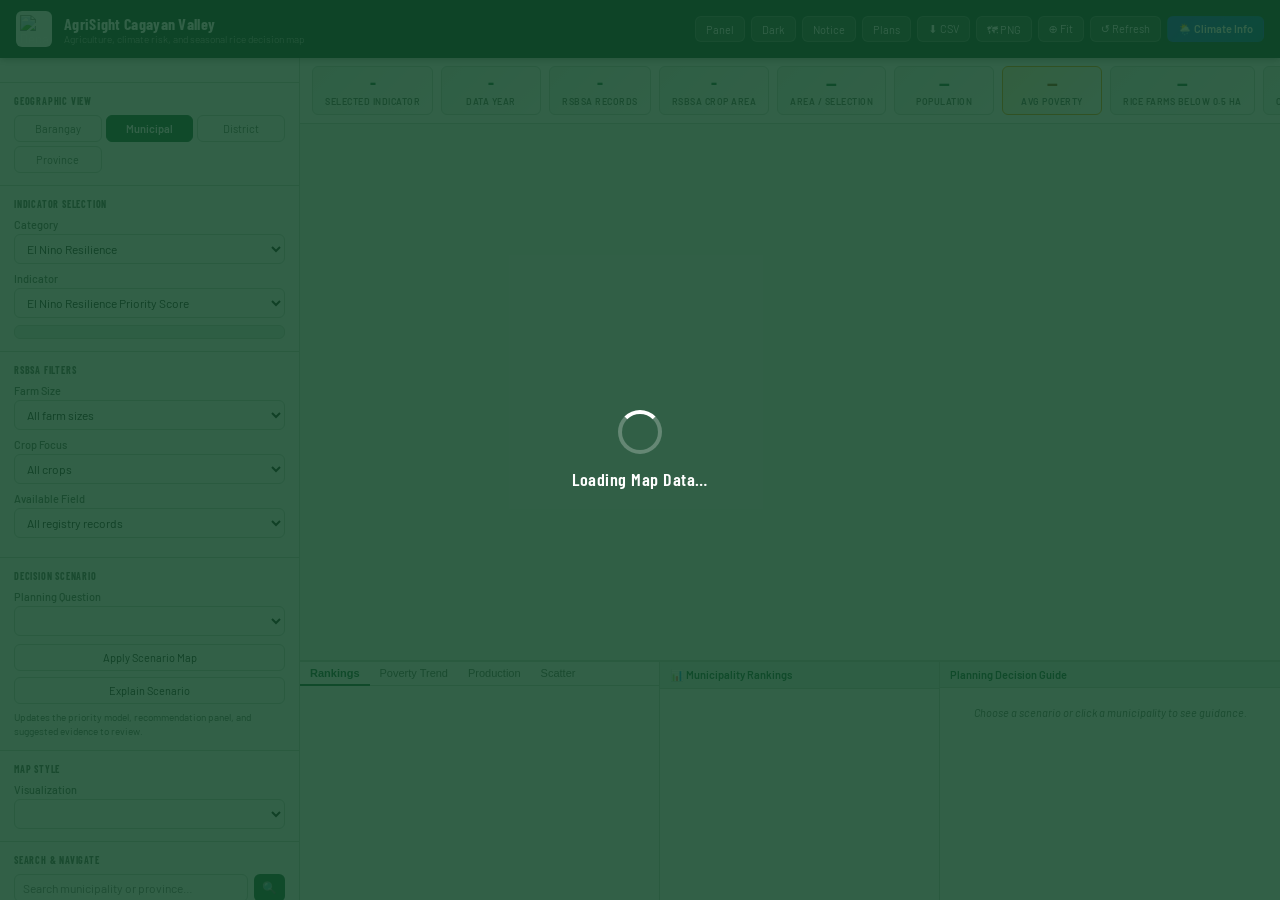
==== index.html @ 7c56e07f "More Intelligent Analysis with Explanation" ====
<!DOCTYPE html>
<html lang="en">
<head>
  <meta charset="UTF-8">
  <meta name="viewport" content="width=device-width, initial-scale=1.0">
  <title>AgriSight Cagayan Valley</title>

  <!-- Leaflet CSS -->
  <link rel="stylesheet" href="https://unpkg.com/leaflet@1.9.4/dist/leaflet.css" />

  <!-- MarkerCluster CSS -->
  <link rel="stylesheet" href="https://unpkg.com/leaflet.markercluster@1.5.3/dist/MarkerCluster.css" />
  <link rel="stylesheet" href="https://unpkg.com/leaflet.markercluster@1.5.3/dist/MarkerCluster.Default.css" />

  <!-- App Styles -->
  <link rel="stylesheet" href="css/styles.css?v=20260527-elnino-resilience" />
</head>
<body>

<!-- Loading Overlay -->
<div id="loading-overlay">
  <div class="loading-spinner"></div>
  <div class="loading-text">Loading Map Data…</div>
</div>

<!-- Announcement Splash -->
<div id="announcement-splash" class="announcement-splash" role="dialog" aria-modal="true" aria-labelledby="announcement-title" aria-describedby="announcement-copy">
  <div class="announcement-dialog">
    <button class="announcement-close" id="announcement-close" type="button" aria-label="Close announcement">&times;</button>
    <div class="announcement-brand">
      <img src="assets/logo.png" alt="Department of Agriculture logo">
      <div>
        <div class="announcement-brand-name">AgriSight Cagayan Valley</div>
        <div class="announcement-brand-sub">Agriculture, climate risk, and seasonal rice decision map</div>
      </div>
    </div>
    <div class="announcement-kicker">Decision Guide</div>
    <h2 id="announcement-title">Start with the planning question</h2>
    <p id="announcement-copy">
      Choose a planning scenario, inspect the priority areas, then validate the recommended interventions with local field data before final decisions.
    </p>
    <div class="announcement-points">
      <span>Use the Decision Scenario control to focus the map on El Nino resilience packages, rice, corn, nutrition, or climate-sensitive planning.</span>
      <span>Click a municipality to review its planning profile, evidence, and recommended next actions.</span>
      <span>Use facility and climate layers as validation context before exporting results.</span>
    </div>
    <div class="announcement-actions">
      <button class="btn-primary" id="announcement-confirm" type="button">Got it</button>
    </div>
  </div>
</div>

<!-- Main App Shell -->
<div id="app-shell">

  <!-- ================================================================
       HEADER
       ================================================================ -->
  <header id="header">
    <div class="header-logo">
      <img src="assets/logo.png" alt="Department of Agriculture logo">
    </div>
    <div class="header-titles">
      <div class="header-title">AgriSight Cagayan Valley</div>
      <div class="header-subtitle">Agriculture, climate risk, and seasonal rice decision map</div>
    </div>
    <div class="header-actions">
      <button class="header-btn" id="sidebar-header-toggle" title="Show or hide the left panel">Panel</button>
      <button class="header-btn" id="theme-toggle" title="Switch dark or light mode">Dark</button>
      <button class="header-btn" id="announcement-open" title="View app announcement">Notice</button>
      <a class="header-btn" href="plans.html" title="Open plans and projects dashboard">Plans</a>
      <button class="header-btn" id="export-csv" title="Export current data as CSV">⬇ CSV</button>
      <button class="header-btn" id="export-png" title="Export map as PNG">🗺 PNG</button>
      <button class="header-btn" id="fit-btn" title="Fit map to region">⊕ Fit</button>
      <button class="header-btn" id="refresh-defaults" title="Return controls, filters, styles, and layers to defaults">↺ Refresh</button>
      <button class="header-btn climate-toggle-btn" id="btn-climate-panel" title="Toggle Climate Information Panel">🌦️ Climate Info</button>
    </div>
  </header>

  <div id="mobile-panel-backdrop" hidden></div>

  <!-- ================================================================
       SIDEBAR
       ================================================================ -->
  <aside id="sidebar">
    <button id="sidebar-toggle" title="Toggle sidebar">◀</button>

    <!-- Data Notice -->
    <div class="sidebar-section">
      <div id="data-notice"></div>
    </div>

    <!-- Geographic View -->
    <div class="sidebar-section">
      <div class="section-label">Geographic View</div>
      <div class="view-buttons">
        <button class="view-btn" data-view="barangay">Barangay</button>
        <button class="view-btn active" data-view="municipality">Municipal</button>
        <button class="view-btn" data-view="district">District</button>
        <button class="view-btn" data-view="province">Province</button>
      </div>
    </div>

    <!-- Indicator Selection -->
    <div class="sidebar-section">
      <div class="section-label">Indicator Selection</div>
      <label for="category-select">Category</label>
      <select id="category-select"></select>
      <label for="indicator-select">Indicator</label>
      <select id="indicator-select"></select>
      <div id="indicator-meta" class="indicator-meta"></div>
      <div id="indicator-data-note" class="indicator-data-note"></div>
    </div>

    <!-- RSBSA Filters -->
    <div class="sidebar-section">
      <div class="section-label">RSBSA Filters</div>
      <label for="rsba-farm-size-filter">Farm Size</label>
      <select id="rsba-farm-size-filter">
        <option value="all">All farm sizes</option>
        <option value="lt_0_5">Below 0.5 ha average</option>
        <option value="0_5_1">0.5 to 1 ha average</option>
        <option value="1_2">1 to 2 ha average</option>
        <option value="gt_2">Above 2 ha average</option>
      </select>
      <label for="rsba-crop-filter">Crop Focus</label>
      <select id="rsba-crop-filter">
        <option value="all">All crops</option>
        <option value="rice">Rice/Palay records</option>
        <option value="corn">Corn records</option>
        <option value="hvc">High-value crop records</option>
      </select>
      <label for="rsba-attribute-filter">Available Field</label>
      <select id="rsba-attribute-filter">
        <option value="all">All registry records</option>
        <option value="farmer">Farmers</option>
        <option value="farmworker">Farmworkers</option>
        <option value="fisherfolk">Fisherfolk</option>
        <option value="female">Female records</option>
        <option value="youth">Youth records</option>
        <option value="4ps">4Ps records</option>
        <option value="ip">IP records</option>
        <option value="pwd">PWD records</option>
        <option value="fca">FCA members</option>
        <option value="imc">With IMC</option>
      </select>
      <div id="rsba-filter-note" class="scenario-help"></div>
    </div>

    <!-- Decision Scenario -->
    <div class="sidebar-section">
      <div class="section-label">Decision Scenario</div>
      <label for="scenario-select">Planning Question</label>
      <select id="scenario-select"></select>
      <button class="btn-secondary scenario-apply" id="apply-scenario" type="button">Apply Scenario Map</button>
      <button class="btn-secondary scenario-explain-btn" id="scenario-explain-toggle" type="button">Explain Scenario</button>
      <div class="scenario-help">Updates the priority model, recommendation panel, and suggested evidence to review.</div>
    </div>

    <!-- Visualization Style -->
    <div class="sidebar-section">
      <div class="section-label">Map Style</div>
      <label for="viz-select">Visualization</label>
      <select id="viz-select"></select>

      <!-- Bivariate / Ratio controls (shown conditionally) -->
      <div id="bivariate-controls">
        <label for="compare-a">Indicator A</label>
        <select id="compare-a"></select>
        <label for="compare-b">Indicator B</label>
        <select id="compare-b"></select>
      </div>

      <!-- Ranked controls (shown conditionally) -->
      <div id="ranked-controls">
        <label>Show</label>
        <select id="ranked-dir">
          <option value="top">Top</option>
          <option value="bottom">Bottom</option>
        </select>
        <select id="ranked-n">
          <option value="5">5</option>
          <option value="10" selected>10</option>
          <option value="20">20</option>
        </select>
      </div>

      <!-- Priority model controls (shown conditionally) -->
      <div id="priority-controls">
        <label for="priority-model">Priority Model</label>
        <select id="priority-model"></select>
      </div>
    </div>

    <!-- Search -->
    <div class="sidebar-section">
      <div class="section-label">Search &amp; Navigate</div>
      <div class="search-row">
        <input type="text" id="search-input" placeholder="Search municipality or province…" />
        <button class="icon-btn" title="Search">🔍</button>
      </div>
    </div>

    <!-- Layers & Facilities -->
    <div class="sidebar-section">
      <div class="section-label">Map Layers</div>
      <div id="facility-layer-panel"></div>
    </div>

    <!-- Basemaps -->
    <div class="sidebar-section">
      <div class="section-label">Basemap</div>
      <div id="basemap-selector" class="basemap-grid"></div>
    </div>

    <!-- Tools -->
    <div class="sidebar-section">
      <div class="section-label">Data Tools</div>
      <div class="btn-row">
        <button class="btn-secondary" id="download-mismatch" title="Download join mismatch report">⬇ Mismatch Report</button>
        <button class="btn-secondary" id="export-csv-sidebar" title="Export data CSV">⬇ Export CSV</button>
      </div>
    </div>

  </aside><!-- /sidebar -->

  <div id="scenario-explainer" class="scenario-explainer" aria-hidden="true">
    <div class="scenario-explainer-backdrop" id="scenario-explainer-backdrop"></div>
    <section class="scenario-explainer-card" role="dialog" aria-modal="true" aria-labelledby="scenario-explainer-title">
      <div class="scenario-explainer-head">
        <div>
          <div class="scenario-explainer-kicker">Decision Scenario Method</div>
          <h2 id="scenario-explainer-title">Scenario explanation</h2>
        </div>
        <button class="scenario-explainer-close" id="scenario-explainer-close" type="button" aria-label="Close scenario explanation">&times;</button>
      </div>
      <div id="scenario-explainer-body" class="scenario-explainer-body"></div>
    </section>
  </div>

  <!-- ================================================================
       MAIN CONTENT
       ================================================================ -->
  <main id="main-content">

    <!-- Stats Bar -->
    <div id="stats-bar">
      <div class="stat-card">
        <div class="stat-value" id="stat-indicator">-</div>
        <div class="stat-label">Selected Indicator</div>
      </div>
      <div class="stat-card">
        <div class="stat-value" id="stat-year">-</div>
        <div class="stat-label">Data Year</div>
      </div>
      <div class="stat-card">
        <div class="stat-value" id="stat-rsba">-</div>
        <div class="stat-label">RSBSA Records</div>
      </div>
      <div class="stat-card">
        <div class="stat-value" id="stat-rsba-area">-</div>
        <div class="stat-label">RSBSA Crop Area</div>
      </div>
      <div class="stat-card">
        <div class="stat-value" id="stat-mun-count">—</div>
        <div class="stat-label">Area / Selection</div>
      </div>
      <div class="stat-card">
        <div class="stat-value" id="stat-pop">—</div>
        <div class="stat-label">Population</div>
      </div>
      <div class="stat-card stat-warn">
        <div class="stat-value" id="stat-poverty">—</div>
        <div class="stat-label">Avg Poverty</div>
      </div>
      <div class="stat-card">
        <div class="stat-value" id="stat-poor-rice">—</div>
        <div class="stat-label">Rice Farms Below 0.5 ha</div>
      </div>
      <div class="stat-card">
        <div class="stat-value" id="stat-poor-corn">—</div>
        <div class="stat-label">Corn Farms Below 0.5 ha</div>
      </div>
      <div class="stat-card">
        <div class="stat-value" id="stat-rice-prod">—</div>
        <div class="stat-label">Rice Production</div>
      </div>
      <div class="stat-card">
        <div class="stat-value" id="stat-corn-prod">—</div>
        <div class="stat-label">Corn Production</div>
      </div>
      <div class="stat-card">
        <div class="stat-value" id="stat-rice-yield">—</div>
        <div class="stat-label">Rice Yield</div>
      </div>
      <div class="stat-card">
        <div class="stat-value" id="stat-corn-yield">—</div>
        <div class="stat-label">Corn Yield</div>
      </div>
      <div class="stat-card">
        <div class="stat-value" id="stat-rice-area">—</div>
        <div class="stat-label">Rice Area</div>
      </div>
      <div class="stat-card">
        <div class="stat-value" id="stat-prism-area">—</div>
        <div class="stat-label">PRiSM Rice Area</div>
      </div>
      <div class="stat-card stat-warn">
        <div class="stat-value" id="stat-prism-standing">—</div>
        <div class="stat-label">PRiSM Standing Crop</div>
      </div>
      <div class="stat-card">
        <div class="stat-value" id="stat-plans-count">—</div>
        <div class="stat-label">2027 Plan Items</div>
      </div>
      <div class="stat-card">
        <div class="stat-value" id="stat-plans-budget">—</div>
        <div class="stat-label">2027 Plan Budget</div>
      </div>
      <div class="stat-card">
        <div class="stat-value" id="stat-corn-area">—</div>
        <div class="stat-label">Corn Area</div>
      </div>
      <div class="stat-card">
        <div class="stat-value" id="stat-irrigated">—</div>
        <div class="stat-label">Irrigated Area</div>
      </div>
      <div class="stat-card stat-warn">
        <div class="stat-value" id="stat-pest">—</div>
        <div class="stat-label">Pest/Disease Areas</div>
      </div>
      <div class="stat-card stat-danger">
        <div class="stat-value" id="stat-asf">—</div>
        <div class="stat-label">ASF Concern Areas</div>
      </div>
      <div class="stat-card">
        <div class="stat-value" id="stat-rpc">—</div>
        <div class="stat-label">RPC Sites</div>
      </div>
    </div>

    <!-- Map -->
    <div id="map-container">
      <div id="map"></div>
    </div>

    <!-- Bottom Panel: Charts + Rankings + Insights -->
    <div id="bottom-panel">

      <!-- Chart Section -->
      <div class="chart-section">
        <div class="chart-tabs">
          <button class="chart-tab active" data-chart="bar">Rankings</button>
          <button class="chart-tab" data-chart="poverty">Poverty Trend</button>
          <button class="chart-tab" data-chart="production">Production</button>
          <button class="chart-tab" data-chart="scatter">Scatter</button>
        </div>
        <div id="panel-bar" class="chart-panel active">
          <canvas id="chart-bar"></canvas>
        </div>
        <div id="panel-poverty" class="chart-panel">
          <canvas id="chart-line"></canvas>
        </div>
        <div id="panel-production" class="chart-panel">
          <div style="display:flex;gap:8px;height:100%">
            <canvas id="chart-line2" style="flex:2"></canvas>
            <canvas id="chart-pie" style="flex:1"></canvas>
          </div>
        </div>
        <div id="panel-scatter" class="chart-panel">
          <canvas id="chart-scatter"></canvas>
        </div>
      </div>

      <!-- Ranking Table -->
      <div class="ranking-section">
        <div class="panel-title">📊 Municipality Rankings</div>
        <div id="ranking-table"></div>
      </div>

      <!-- Planning Decision Guide -->
      <div class="insights-section">
        <div class="panel-title">Planning Decision Guide</div>
        <div id="insights-panel">
          <p class="no-data">Choose a scenario or click a municipality to see guidance.</p>
        </div>
      </div>

    </div><!-- /bottom-panel -->

  </main><!-- /main-content -->

</div><!-- /app-shell -->

<!-- ================================================================
     LIBRARIES
     ================================================================ -->
<!-- Leaflet JS -->
<script src="https://unpkg.com/leaflet@1.9.4/dist/leaflet.js"></script>

<!-- Leaflet MarkerCluster -->
<script src="https://unpkg.com/leaflet.markercluster@1.5.3/dist/leaflet.markercluster.js"></script>

<!-- PapaParse for CSV -->
<script src="https://unpkg.com/papaparse@5.4.1/papaparse.min.js"></script>

<!-- Chart.js -->
<script src="https://cdn.jsdelivr.net/npm/chart.js@4.4.0/dist/chart.umd.min.js"></script>

<!-- Turf.js for spatial analysis (optional) -->
<script src="https://unpkg.com/@turf/turf@6.5.0/turf.min.js"></script>

<!-- App Modules (load in dependency order) -->
<script src="js/config.js?v=20260527-elnino-resilience"></script>
<script src="js/utils.js?v=20260527-elnino-resilience"></script>
<script src="js/aggregation.js?v=20260527-elnino-resilience"></script>
<script src="js/dataLoader.js?v=20260527-elnino-resilience"></script>
<script src="js/priorityScoring.js?v=20260527-elnino-resilience"></script>
<script src="js/visualizations.js?v=20260527-elnino-resilience"></script>
<script src="js/mapLayers.js?v=20260527-elnino-resilience"></script>
<script src="js/charts.js?v=20260527-elnino-resilience"></script>
<script src="js/weatherOverlay.js?v=20260527-elnino-resilience"></script>
<script src="js/climate.js?v=20260527-elnino-resilience"></script>
<script src="js/app.js?v=20260527-elnino-resilience"></script>

</body>
</html>
---- css/styles.css ----
/* ============================================================
   styles.css — Cagayan Valley Agriculture Planning Map
   Professional Government Dashboard Design
   ============================================================ */

@import url('https://fonts.googleapis.com/css2?family=Barlow:wght@300;400;500;600;700&family=Barlow+Condensed:wght@400;600;700&display=swap');

/* ============================================================
   CSS VARIABLES
   ============================================================ */
:root {
  --color-primary:     #1a6b3c;
  --color-primary-dk:  #0f4527;
  --color-primary-lt:  #e8f4ed;
  --color-accent:      #2e7d9a;
  --color-accent2:     #c0550e;
  --color-warn:        #d97706;
  --color-danger:      #dc2626;
  --color-text:        #1e2a1f;
  --color-text-muted:  #5a6b5c;
  --color-border:      #c8d6cb;
  --color-bg:          #f4f6f4;
  --color-bg-card:     #ffffff;
  --color-bg-header:   #0f4527;
  --sidebar-width:     300px;
  --header-height:     58px;
  --font-main:         'Barlow', 'Segoe UI', system-ui, sans-serif;
  --font-condensed:    'Barlow Condensed', 'Segoe UI Condensed', sans-serif;
  --radius:            6px;
  --shadow-sm:         0 1px 3px rgba(0,0,0,0.08);
  --shadow-md:         0 4px 12px rgba(0,0,0,0.12);
  --shadow-lg:         0 8px 24px rgba(0,0,0,0.16);
}

body[data-theme="dark"] {
  --color-primary:     #46b978;
  --color-primary-dk:  #b8f1cf;
  --color-primary-lt:  #163523;
  --color-accent:      #67c7df;
  --color-accent2:     #f4a261;
  --color-warn:        #fbbf24;
  --color-danger:      #f87171;
  --color-text:        #e7f0e9;
  --color-text-muted:  #a8b8ad;
  --color-border:      #294635;
  --color-bg:          #0f1712;
  --color-bg-card:     #17231b;
  --color-bg-header:   #07120b;
}

/* ============================================================
   RESET & BASE
   ============================================================ */
*, *::before, *::after { box-sizing: border-box; margin: 0; padding: 0; }

html, body {
  height: 100%;
  font-family: var(--font-main);
  font-size: 13px;
  color: var(--color-text);
  background: var(--color-bg);
  overflow: hidden;
}

/* ============================================================
   LAYOUT
   ============================================================ */
#app-shell {
  display: grid;
  grid-template-rows: var(--header-height) 1fr;
  grid-template-columns: var(--sidebar-width) 1fr;
  height: 100vh;
  overflow: hidden;
}

#app-shell.sidebar-collapsed {
  grid-template-columns: 0 1fr;
}

/* Header spans full width */
#header {
  grid-column: 1 / -1;
  background: var(--color-bg-header);
  color: white;
  display: flex;
  align-items: center;
  padding: 0 16px;
  gap: 12px;
  box-shadow: 0 2px 6px rgba(0,0,0,0.3);
  z-index: 1000;
}

.header-logo {
  width: 36px;
  height: 36px;
  background: rgba(255,255,255,0.96);
  border-radius: 6px;
  display: flex;
  align-items: center;
  justify-content: center;
  flex-shrink: 0;
  padding: 4px;
}
.header-logo img {
  width: 100%;
  height: 100%;
  object-fit: contain;
  display: block;
}

.header-titles {
  flex: 1;
  min-width: 0;
}

.header-title {
  font-family: var(--font-condensed);
  font-size: 16px;
  font-weight: 700;
  letter-spacing: 0.3px;
  white-space: nowrap;
  overflow: hidden;
  text-overflow: ellipsis;
}

.header-subtitle {
  font-size: 10px;
  font-weight: 300;
  opacity: 0.7;
  white-space: nowrap;
  overflow: hidden;
  text-overflow: ellipsis;
}

.header-actions {
  display: flex;
  gap: 6px;
  flex-shrink: 0;
}

.header-btn {
  display: inline-flex;
  align-items: center;
  text-decoration: none;
  background: rgba(255,255,255,0.12);
  border: 1px solid rgba(255,255,255,0.2);
  color: white;
  padding: 5px 10px;
  border-radius: var(--radius);
  cursor: pointer;
  font-size: 11px;
  font-family: var(--font-main);
  transition: background 0.15s;
}
.header-btn:hover { background: rgba(255,255,255,0.22); }

#mobile-panel-backdrop {
  display: none;
}

/* ============================================================
   SIDEBAR
   ============================================================ */
#sidebar {
  background: var(--color-bg-card);
  border-right: 1px solid var(--color-border);
  overflow-y: auto;
  overflow-x: hidden;
  display: flex;
  flex-direction: column;
  transition: width 0.2s ease, min-width 0.2s ease;
  position: relative;
  z-index: 500;
}

#sidebar.collapsed {
  width: 0;
  min-width: 0;
  overflow: hidden;
}

#sidebar-toggle {
  position: absolute;
  right: -14px;
  top: 50%;
  transform: translateY(-50%);
  width: 14px;
  height: 40px;
  background: var(--color-bg-card);
  border: 1px solid var(--color-border);
  border-left: none;
  border-radius: 0 4px 4px 0;
  cursor: pointer;
  font-size: 9px;
  z-index: 600;
  display: flex;
  align-items: center;
  justify-content: center;
  color: var(--color-text-muted);
}
#sidebar-toggle:hover { background: var(--color-primary-lt); }

.sidebar-section {
  padding: 12px 14px;
  border-bottom: 1px solid var(--color-border);
}

.sidebar-section:last-child { border-bottom: none; }

.section-label {
  font-family: var(--font-condensed);
  font-size: 10px;
  font-weight: 700;
  text-transform: uppercase;
  letter-spacing: 0.8px;
  color: var(--color-text-muted);
  margin-bottom: 8px;
}

/* ============================================================
   CONTROLS
   ============================================================ */
label {
  display: block;
  font-size: 11px;
  font-weight: 500;
  color: var(--color-text-muted);
  margin-bottom: 3px;
  margin-top: 8px;
}
label:first-child { margin-top: 0; }

select, input[type="text"] {
  width: 100%;
  padding: 6px 8px;
  border: 1px solid var(--color-border);
  border-radius: var(--radius);
  font-family: var(--font-main);
  font-size: 12px;
  background: var(--color-bg-card);
  color: var(--color-text);
  outline: none;
  transition: border-color 0.15s;
}
select:focus, input[type="text"]:focus {
  border-color: var(--color-primary);
  box-shadow: 0 0 0 2px rgba(26,107,60,0.12);
}

.view-buttons {
  display: grid;
  grid-template-columns: repeat(3, 1fr);
  gap: 4px;
}

.view-btn, .basemap-btn {
  padding: 6px 4px;
  border: 1px solid var(--color-border);
  border-radius: var(--radius);
  background: var(--color-bg-card);
  font-size: 11px;
  font-family: var(--font-main);
  cursor: pointer;
  text-align: center;
  transition: all 0.15s;
  color: var(--color-text-muted);
}
.view-btn:hover, .basemap-btn:hover {
  background: var(--color-primary-lt);
  border-color: var(--color-primary);
  color: var(--color-primary);
}
.view-btn.active, .basemap-btn.active {
  background: var(--color-primary);
  border-color: var(--color-primary);
  color: white;
  font-weight: 600;
}

.basemap-grid {
  display: grid;
  grid-template-columns: 1fr 1fr;
  gap: 4px;
  margin-top: 4px;
}

.search-row {
  display: flex;
  gap: 6px;
}
.search-row input {
  flex: 1;
}
.icon-btn {
  padding: 6px 8px;
  background: var(--color-primary);
  color: white;
  border: none;
  border-radius: var(--radius);
  cursor: pointer;
  font-size: 12px;
}
.icon-btn:hover { background: var(--color-primary-dk); }

.btn-row {
  display: grid;
  grid-template-columns: 1fr 1fr;
  gap: 6px;
  margin-top: 8px;
}

.btn-secondary {
  padding: 6px 8px;
  border: 1px solid var(--color-border);
  background: var(--color-bg-card);
  border-radius: var(--radius);
  font-size: 11px;
  font-family: var(--font-main);
  cursor: pointer;
  color: var(--color-text);
  transition: all 0.15s;
}

.indicator-meta {
  margin-top: 7px;
  padding: 6px 8px;
  border: 1px solid var(--color-border);
  border-radius: var(--radius);
  background: var(--color-primary-lt);
  color: var(--color-text-muted);
  font-size: 10.5px;
  line-height: 1.35;
}
.indicator-data-note {
  display: none;
  margin-top: 6px;
  padding: 7px 8px;
  border-radius: var(--radius);
  border: 1px solid var(--color-border);
  font-size: 10.5px;
  line-height: 1.35;
}
.indicator-data-note.good,
.indicator-data-note.notice,
.indicator-data-note.warning,
.indicator-data-note.critical {
  display: block;
}
.indicator-data-note.good {
  background: #f0fdf4;
  border-color: #bbf7d0;
  color: #166534;
}
.indicator-data-note.notice {
  background: #eff6ff;
  border-color: #bfdbfe;
  color: #1d4ed8;
}
.indicator-data-note.warning {
  background: #fff7ed;
  border-color: #fed7aa;
  color: #9a3412;
}
.indicator-data-note.critical {
  background: #fef2f2;
  border-color: #fecaca;
  color: #991b1b;
}
.btn-secondary:hover { background: var(--color-primary-lt); border-color: var(--color-primary); }

.scenario-apply {
  width: 100%;
  margin-top: 8px;
}

.scenario-explain-btn {
  width: 100%;
  margin-top: 6px;
}

.scenario-help {
  margin-top: 7px;
  color: var(--color-text-muted);
  font-size: 10px;
  line-height: 1.35;
}

.scenario-explainer {
  position: fixed;
  inset: 0;
  z-index: 3000;
  display: none;
}
.scenario-explainer.open { display: block; }
.scenario-explainer-backdrop {
  position: absolute;
  inset: 0;
  background: rgba(15, 23, 42, 0.42);
}
.scenario-explainer-card {
  position: absolute;
  top: 64px;
  right: 22px;
  width: min(720px, calc(100vw - 44px));
  max-height: calc(100vh - 104px);
  display: flex;
  flex-direction: column;
  background: var(--color-bg-card);
  border: 1px solid var(--color-border);
  border-radius: 8px;
  box-shadow: var(--shadow-lg);
  overflow: hidden;
}
.scenario-explainer-head {
  display: flex;
  align-items: flex-start;
  justify-content: space-between;
  gap: 14px;
  padding: 14px 16px;
  border-bottom: 1px solid var(--color-border);
  background: var(--color-primary-lt);
}
.scenario-explainer-kicker {
  font-size: 10px;
  font-weight: 700;
  color: var(--color-primary);
  text-transform: uppercase;
  letter-spacing: 0.04em;
  margin-bottom: 4px;
}
.scenario-explainer-head h2 {
  margin: 0;
  font-size: 17px;
  line-height: 1.25;
  color: var(--color-text);
}
.scenario-explainer-close {
  width: 30px;
  height: 30px;
  border: 1px solid var(--color-border);
  border-radius: 6px;
  background: var(--color-bg-card);
  color: var(--color-text);
  cursor: pointer;
  font-size: 20px;
  line-height: 1;
}
.scenario-explainer-body {
  padding: 14px;
  overflow-y: auto;
}
.scenario-explain-grid {
  display: grid;
  gap: 12px;
}
.scenario-explain-section {
  border: 1px solid var(--color-border);
  border-radius: 8px;
  padding: 12px;
  background: color-mix(in srgb, var(--color-bg-card) 92%, var(--color-primary-lt));
}
.scenario-explain-section h3 {
  margin: 0 0 8px;
  font-size: 13px;
  color: var(--color-primary);
}
.scenario-explain-section p {
  margin: 0 0 10px;
  font-size: 12px;
  line-height: 1.45;
  color: var(--color-text);
}
.scenario-explain-meta {
  display: flex;
  align-items: baseline;
  justify-content: space-between;
  gap: 12px;
  padding: 5px 0;
  border-top: 1px solid var(--color-border);
  font-size: 11px;
}
.scenario-explain-meta span { color: var(--color-text-muted); }
.scenario-explain-meta b {
  text-align: right;
  color: var(--color-text);
}
.scenario-weight-table,
.scenario-evidence-list {
  display: grid;
  gap: 8px;
}
.scenario-weight-row {
  display: grid;
  grid-template-columns: 1fr 74px;
  gap: 10px;
  align-items: stretch;
  border: 1px solid var(--color-border);
  border-radius: 7px;
  padding: 8px;
  background: var(--color-bg-card);
}
.scenario-weight-label,
.scenario-evidence-item b {
  display: block;
  font-size: 12px;
  color: var(--color-text);
  margin-bottom: 3px;
}
.scenario-weight-reason,
.scenario-evidence-item span {
  display: block;
  font-size: 10.5px;
  line-height: 1.35;
  color: var(--color-text-muted);
}
.scenario-weight-value {
  display: flex;
  flex-direction: column;
  justify-content: center;
  align-items: flex-end;
  border-left: 1px solid var(--color-border);
  padding-left: 8px;
}
.scenario-weight-value b {
  font-size: 16px;
  color: var(--color-primary);
}
.scenario-weight-value span {
  font-size: 10px;
  color: var(--color-text-muted);
}
.scenario-evidence-item {
  border: 1px solid var(--color-border);
  border-radius: 7px;
  padding: 8px;
  background: var(--color-bg-card);
}
.scenario-action-list {
  margin: 0;
  padding-left: 18px;
}
.scenario-action-list li {
  margin-bottom: 6px;
  font-size: 11.5px;
  line-height: 1.4;
  color: var(--color-text);
}

.btn-primary {
  padding: 6px 8px;
  border: none;
  background: var(--color-primary);
  color: white;
  border-radius: var(--radius);
  font-size: 11px;
  font-family: var(--font-main);
  cursor: pointer;
  transition: background 0.15s;
}
.btn-primary:hover { background: var(--color-primary-dk); }

.toggle-row {
  display: flex;
  align-items: center;
  gap: 8px;
  font-size: 12px;
  color: var(--color-text);
}
.toggle-row input[type="checkbox"] {
  width: auto;
  cursor: pointer;
}

#bivariate-controls, #ranked-controls, #priority-controls {
  display: none;
  margin-top: 8px;
  padding: 8px;
  background: var(--color-primary-lt);
  border-radius: var(--radius);
  border: 1px solid var(--color-border);
}

#data-notice {
  display: none;
  padding: 8px;
  background: #fef3c7;
  color: #92400e;
  border-radius: var(--radius);
  font-size: 11px;
  border: 1px solid #f59e0b;
  line-height: 1.5;
}
#data-notice code {
  background: rgba(0,0,0,0.08);
  padding: 1px 4px;
  border-radius: 3px;
  font-size: 10px;
}

/* ============================================================
   MAIN CONTENT AREA
   ============================================================ */
#main-content {
  display: grid;
  grid-template-rows: auto 1fr auto;
  overflow: hidden;
  background: var(--color-bg);
}

/* ============================================================
   STATS CARDS
   ============================================================ */
#stats-bar {
  display: flex;
  gap: 8px;
  padding: 8px 12px;
  background: var(--color-bg-card);
  border-bottom: 1px solid var(--color-border);
  overflow-x: auto;
  flex-shrink: 0;
  scrollbar-width: thin;
}

.stat-card {
  flex-shrink: 0;
  background: linear-gradient(135deg, var(--color-primary-lt), var(--color-bg-card));
  border: 1px solid var(--color-border);
  border-radius: var(--radius);
  padding: 7px 12px;
  min-width: 100px;
  text-align: center;
}

.stat-card.stat-warn { background: linear-gradient(135deg, #fef3c7, var(--color-bg-card)); border-color: #f59e0b; }
.stat-card.stat-danger { background: linear-gradient(135deg, #fee2e2, var(--color-bg-card)); border-color: #f87171; }

body[data-theme="dark"] .stat-card.stat-warn { background: #2f2714; }
body[data-theme="dark"] .stat-card.stat-danger { background: #351719; }

.stat-value {
  font-family: var(--font-condensed);
  font-size: 18px;
  font-weight: 700;
  color: var(--color-primary);
  line-height: 1.1;
}
.stat-warn .stat-value { color: #92400e; }
.stat-danger .stat-value { color: var(--color-danger); }

.stat-label {
  font-size: 9px;
  font-weight: 600;
  text-transform: uppercase;
  letter-spacing: 0.5px;
  color: var(--color-text-muted);
  margin-top: 2px;
}

/* ============================================================
   MAP CONTAINER
   ============================================================ */
#map-container {
  position: relative;
  overflow: hidden;
}

#map {
  width: 100%;
  height: 100%;
}

/* ============================================================
   BOTTOM PANEL (Charts + Insights + Ranking)
   ============================================================ */
#bottom-panel {
  height: 240px;
  background: var(--color-bg-card);
  border-top: 2px solid var(--color-border);
  display: flex;
  overflow: hidden;
  flex-shrink: 0;
}

.chart-section {
  flex: 1;
  min-width: 0;
  display: flex;
  flex-direction: column;
  border-right: 1px solid var(--color-border);
  overflow: hidden;
}
.chart-section:last-child { border-right: none; }

.chart-tabs {
  display: flex;
  gap: 0;
  border-bottom: 1px solid var(--color-border);
  flex-shrink: 0;
}
.chart-tab {
  padding: 5px 10px;
  font-size: 11px;
  font-weight: 500;
  border: none;
  background: transparent;
  cursor: pointer;
  color: var(--color-text-muted);
  border-bottom: 2px solid transparent;
  margin-bottom: -1px;
  white-space: nowrap;
}
.chart-tab:hover { color: var(--color-primary); }
.chart-tab.active { color: var(--color-primary); border-bottom-color: var(--color-primary); font-weight: 600; }

.chart-panel { display: none; flex: 1; padding: 6px 8px; min-height: 0; }
.chart-panel.active { display: block; }
.chart-panel canvas { max-height: 160px !important; }

/* Rankings panel */
.ranking-section {
  width: 280px;
  flex-shrink: 0;
  display: flex;
  flex-direction: column;
  border-right: 1px solid var(--color-border);
}
.panel-title {
  padding: 6px 10px;
  font-size: 11px;
  font-weight: 600;
  color: var(--color-primary);
  border-bottom: 1px solid var(--color-border);
  background: var(--color-primary-lt);
  flex-shrink: 0;
}
#ranking-table {
  overflow-y: auto;
  flex: 1;
  padding: 4px;
}

/* Insights panel */
.insights-section {
  width: 340px;
  flex-shrink: 0;
  display: flex;
  flex-direction: column;
  overflow: hidden;
}
#insights-panel {
  overflow-y: auto;
  flex: 1;
  padding: 6px;
}

/* ============================================================
   LEAFLET LEGEND STYLING
   ============================================================ */
.legend {
  background: color-mix(in srgb, var(--color-bg-card) 94%, transparent);
  padding: 10px 12px;
  border-radius: var(--radius);
  box-shadow: var(--shadow-md);
  font-family: var(--font-main);
  font-size: 11px;
  border: 1px solid var(--color-border);
  min-width: 130px;
  max-width: 200px;
}

.legend-title {
  font-weight: 700;
  font-size: 12px;
  color: var(--color-primary);
  margin-bottom: 7px;
  border-bottom: 1px solid var(--color-border);
  padding-bottom: 5px;
  line-height: 1.3;
}
.legend-unit {
  font-size: 10px;
  color: var(--color-text-muted);
  margin-top: -4px;
  margin-bottom: 5px;
}
.legend-dir {
  font-size: 10px;
  font-style: italic;
  margin-bottom: 5px;
  padding: 2px 5px;
  border-radius: 3px;
}
.legend-dir-good { background: #e8f4ed; color: #1a6b3c; }
.legend-dir-bad  { background: #fef2f2; color: #dc2626; }
.legend-diverge-hint {
  font-size: 10px;
  font-weight: 600;
  margin-bottom: 5px;
}

.legend-item {
  display: flex;
  align-items: center;
  gap: 6px;
  margin-bottom: 4px;
  font-size: 10.5px;
}

.legend-swatch {
  width: 14px;
  height: 14px;
  border-radius: 2px;
  border: 1px solid rgba(0,0,0,0.1);
  flex-shrink: 0;
}

/* Bivariate legend */
.bivariate-legend .bv-table {
  border-collapse: collapse;
  margin: 4px 0;
}
.bivariate-legend .bv-table td {
  width: 18px;
  height: 18px;
  border: 1px solid rgba(0,0,0,0.1);
}
.bivariate-legend .bv-axis-x, .bivariate-legend .bv-axis-y {
  font-size: 9px;
  color: var(--color-text-muted);
}
.bivariate-legend .bv-note {
  font-size: 9.5px;
  margin-top: 4px;
  color: var(--color-text);
}

/* ============================================================
   POPUP STYLING
   ============================================================ */
.main-popup .leaflet-popup-content-wrapper {
  border-radius: var(--radius);
  padding: 0;
  overflow: hidden;
  box-shadow: var(--shadow-lg);
  font-family: var(--font-main);
  max-height: 380px;
  overflow-y: auto;
}
.main-popup .leaflet-popup-content {
  margin: 0;
  width: 270px !important;
}

.popup-header {
  background: var(--color-primary);
  color: white;
  padding: 9px 12px;
  font-weight: 700;
  font-size: 13px;
}
.popup-subhead {
  background: var(--color-primary-dk);
  color: rgba(255,255,255,0.75);
  padding: 2px 12px;
  font-size: 10px;
}
.popup-section {
  padding: 7px 12px;
  border-bottom: 1px solid var(--color-border);
}
.popup-section:last-child { border-bottom: none; }
.popup-section b { display: block; font-size: 10px; text-transform: uppercase; letter-spacing: 0.5px; color: var(--color-text-muted); margin-bottom: 3px; }
.popup-row {
  display: flex;
  justify-content: space-between;
  align-items: baseline;
  gap: 8px;
  padding: 2px 0;
  font-size: 11.5px;
}
.popup-row span { color: var(--color-text-muted); flex-shrink: 0; }
.popup-row b { text-align: right; }
.popup-highlight { background: #fffbeb; border-radius: 2px; padding: 2px 4px; }
.popup-warning { color: #d97706; font-size: 10px; }
/* Hover tooltip */
.hover-tip {
  background: rgba(255,255,255,0.96);
  border: 1px solid var(--color-border);
  border-radius: 4px;
  padding: 5px 8px;
  font-family: var(--font-main);
  font-size: 12px;
  box-shadow: var(--shadow-sm);
}

/* ============================================================
   FACILITY MARKERS
   ============================================================ */
.facility-marker {
  width: 28px;
  height: 28px;
  border-radius: 50%;
  display: flex;
  align-items: center;
  justify-content: center;
  font-size: 14px;
  border: 2px solid white;
  box-shadow: var(--shadow-sm);
}

/* Cluster icons */
.facility-cluster { background: transparent !important; border: none !important; }
.cluster-icon {
  width: 34px;
  height: 34px;
  border-radius: 50%;
  color: white;
  font-size: 12px;
  font-weight: 700;
  display: flex;
  align-items: center;
  justify-content: center;
  border: 2.5px solid white;
  box-shadow: var(--shadow-md);
  font-family: var(--font-main);
}

/* ============================================================
   FACILITY LAYER PANEL (sidebar)
   ============================================================ */
.layer-category {
  margin-bottom: 8px;
  border: 1px solid var(--color-border);
  border-radius: var(--radius);
  overflow: hidden;
}

.layer-cat-header {
  display: flex;
  align-items: center;
  gap: 8px;
  padding: 7px 8px;
  background: var(--color-primary-lt);
  cursor: pointer;
}
.layer-cat-header input[type="checkbox"] { width: auto; margin: 0; cursor: pointer; }

.layer-cat-label {
  display: flex;
  align-items: center;
  justify-content: space-between;
  flex: 1;
  font-size: 11px;
  font-weight: 600;
  color: var(--color-primary-dk);
  margin: 0;
  cursor: pointer;
  border-left: 3px solid var(--cat-color, var(--color-primary));
  padding-left: 6px;
}

.layer-cat-count {
  background: var(--color-border);
  color: var(--color-text-muted);
  font-size: 9px;
  font-weight: 600;
  border-radius: 10px;
  padding: 1px 5px;
  margin-left: 4px;
}

.layer-types {
  padding: 4px 6px 6px 6px;
  background: var(--color-bg-card);
}

.layer-type-row {
  display: flex;
  align-items: center;
  gap: 6px;
  padding: 3px 2px;
  border-radius: 3px;
  transition: background 0.1s;
}
.layer-type-row:hover { background: var(--color-primary-lt); }
.layer-type-row input[type="checkbox"] { width: auto; margin: 0; cursor: pointer; }

.layer-type-label {
  display: flex;
  align-items: center;
  gap: 5px;
  font-size: 11px;
  color: var(--color-text);
  margin: 0;
  cursor: pointer;
  line-height: 1.3;
  flex: 1;
}

.type-icon {
  width: 20px;
  height: 20px;
  border-radius: 50%;
  display: inline-flex;
  align-items: center;
  justify-content: center;
  font-size: 11px;
  flex-shrink: 0;
  color: white;
  border: 1.5px solid rgba(255,255,255,0.6);
}

/* ============================================================
   AGGREGATE LABELS (district / province view)
   ============================================================ */
.agg-label-wrapper {
  pointer-events: none !important;
}
.agg-label {
  background: color-mix(in srgb, var(--color-bg-card) 88%, transparent);
  border: 1px solid rgba(0,0,0,0.18);
  border-radius: 4px;
  padding: 3px 7px;
  text-align: center;
  box-shadow: 0 1px 4px rgba(0,0,0,0.15);
  white-space: nowrap;
  transform: translate(-50%, -50%);
  pointer-events: none;
}
.agg-label-name {
  font-size: 10px;
  font-weight: 700;
  color: var(--color-primary-dk);
  font-family: var(--font-condensed);
  letter-spacing: 0.02em;
  text-transform: uppercase;
}
.agg-label-value {
  font-size: 11px;
  font-weight: 600;
  color: var(--color-text);
  margin-top: 1px;
}

/* Pie/bar chart icons */
.pie-icon, .bar-icon {
  background: transparent !important;
  border: none !important;
}

/* ============================================================
   RANK TABLE
   ============================================================ */
.rank-table {
  width: 100%;
  border-collapse: collapse;
  font-size: 11px;
}
.rank-table thead tr {
  background: var(--color-primary-lt);
  font-weight: 600;
  color: var(--color-primary-dk);
}
.rank-table th, .rank-table td {
  padding: 4px 6px;
  text-align: left;
  border-bottom: 1px solid var(--color-border);
}
.rank-table tr:hover { background: var(--color-primary-lt); }
.rank-row.rank-top3 td:first-child .rank-badge { background: var(--color-primary); color: white; }
.rank-badge {
  display: inline-block;
  width: 20px;
  height: 20px;
  border-radius: 50%;
  background: var(--color-border);
  text-align: center;
  line-height: 20px;
  font-size: 10px;
  font-weight: 700;
}

/* Priority breakdown table */
.breakdown-table {
  width: 100%;
  border-collapse: collapse;
  font-size: 10px;
  margin-top: 6px;
}
.breakdown-table th {
  background: var(--color-primary-lt);
  padding: 3px 5px;
  text-align: left;
  font-weight: 600;
}
.breakdown-table td {
  padding: 3px 5px;
  border-bottom: 1px solid var(--color-border);
}
.priority-total {
  margin-top: 6px;
  font-size: 11px;
  line-height: 1.6;
}

/* ============================================================
   INSIGHT CARDS
   ============================================================ */
.insight-card {
  border-radius: var(--radius);
  padding: 7px 8px;
  margin-bottom: 6px;
  border-left: 3px solid var(--color-primary);
  background: var(--color-primary-lt);
  font-size: 11px;
}
.insight-card.insight-high {
  border-left-color: var(--color-danger);
  background: #fef2f2;
}
.insight-card.insight-moderate {
  border-left-color: var(--color-warn);
  background: #fffbeb;
}
.insight-card.insight-info {
  border-left-color: var(--color-accent);
  background: #eff6ff;
}
.insight-area {
  font-weight: 700;
  font-size: 12px;
  margin-bottom: 3px;
  color: var(--color-primary-dk);
}
.insight-item {
  padding: 2px 0;
  color: var(--color-text);
  line-height: 1.4;
}

.decision-summary {
  border: 1px solid var(--color-border);
  border-radius: var(--radius);
  padding: 8px;
  background: #f8faf8;
  margin-bottom: 7px;
}

.decision-kicker {
  color: var(--color-text-muted);
  font-size: 9px;
  font-weight: 700;
  letter-spacing: 0.06em;
  text-transform: uppercase;
}

.decision-question {
  margin-top: 3px;
  color: var(--color-primary-dk);
  font-weight: 700;
  line-height: 1.25;
}

.decision-meta,
.decision-empty {
  margin-top: 5px;
  color: var(--color-text-muted);
  font-size: 10px;
  line-height: 1.35;
}

.decision-profile {
  border: 1px solid var(--color-border);
  border-radius: var(--radius);
  padding: 8px;
  margin-bottom: 7px;
  background: white;
}

.decision-profile-head {
  display: flex;
  align-items: flex-start;
  justify-content: space-between;
  gap: 8px;
  margin-bottom: 7px;
}

.decision-area {
  color: var(--color-primary-dk);
  font-weight: 700;
  line-height: 1.2;
}

.decision-class {
  margin-top: 2px;
  color: var(--color-text-muted);
  font-size: 10px;
}

.decision-score {
  min-width: 58px;
  padding: 4px 6px;
  border-radius: var(--radius);
  background: var(--color-primary-lt);
  color: var(--color-primary-dk);
  font-family: var(--font-condensed);
  font-size: 22px;
  font-weight: 700;
  text-align: center;
  line-height: 1;
}

.decision-score span {
  display: block;
  margin-top: 2px;
  font-family: var(--font-main);
  font-size: 9px;
  color: var(--color-text-muted);
}

.decision-note {
  border-left: 3px solid var(--color-accent);
  background: #eff6ff;
  color: var(--color-text);
  padding: 5px 7px;
  margin-bottom: 5px;
  font-size: 10px;
  line-height: 1.35;
}

.decision-note.decision-high {
  border-left-color: var(--color-danger);
  background: #fef2f2;
}

.decision-note.decision-moderate {
  border-left-color: var(--color-warn);
  background: #fffbeb;
}

.decision-block {
  border: 1px solid var(--color-border);
  border-radius: var(--radius);
  background: white;
  padding: 7px;
}

.decision-block-title {
  margin: 8px 0 5px;
  color: var(--color-text-muted);
  font-size: 9px;
  font-weight: 700;
  letter-spacing: 0.06em;
  text-transform: uppercase;
}

.decision-profile .decision-block-title:first-of-type {
  margin-top: 7px;
}

.decision-evidence {
  display: grid;
  gap: 3px;
}

.evidence-row,
.decision-rank-row {
  display: grid;
  grid-template-columns: 1fr auto;
  gap: 8px;
  align-items: center;
  padding: 4px 0;
  border-bottom: 1px solid #edf2ee;
  font-size: 10px;
}

.evidence-row span,
.decision-rank-name {
  color: var(--color-text-muted);
  min-width: 0;
}

.evidence-row b,
.decision-rank-score {
  color: var(--color-text);
  text-align: right;
}

.decision-actions {
  margin: 0 0 0 17px;
  color: var(--color-text);
  font-size: 10px;
  line-height: 1.4;
}

.decision-actions li {
  margin-bottom: 4px;
}

.decision-package {
  margin: 7px 0;
}

.package-tags,
.decision-timeline {
  display: flex;
  flex-wrap: wrap;
  gap: 5px;
}

.package-tags span,
.decision-timeline span {
  border: 1px solid #dbe7dd;
  border-radius: var(--radius);
  background: #f4faf6;
  color: var(--color-primary-dk);
  padding: 4px 6px;
  font-size: 10px;
  line-height: 1.25;
}

.decision-timeline span {
  background: #fff8e6;
  border-color: #f1dfad;
  color: #6b4e00;
}

.decision-rank-row {
  grid-template-columns: 22px 1fr auto;
}

.decision-rank {
  width: 18px;
  height: 18px;
  border-radius: 50%;
  background: var(--color-primary-lt);
  color: var(--color-primary-dk);
  font-size: 10px;
  font-weight: 700;
  line-height: 18px;
  text-align: center;
}

/* ============================================================
   TOAST NOTIFICATIONS
   ============================================================ */
#toast-container {
  position: fixed;
  bottom: 20px;
  right: 20px;
  z-index: 9999;
  display: flex;
  flex-direction: column;
  gap: 8px;
}
.toast {
  background: #1e2a1f;
  color: white;
  padding: 8px 14px;
  border-radius: var(--radius);
  font-size: 12px;
  box-shadow: var(--shadow-md);
  opacity: 0;
  transform: translateX(20px);
  transition: all 0.3s ease;
  max-width: 300px;
}
.toast.show { opacity: 1; transform: translateX(0); }
.toast.toast-success { background: var(--color-primary); }
.toast.toast-warning { background: #b45309; }
.toast.toast-info { background: var(--color-accent); }

/* ============================================================
   LOADING OVERLAY
   ============================================================ */
#loading-overlay {
  position: fixed;
  inset: 0;
  background: rgba(15, 69, 39, 0.85);
  z-index: 99999;
  display: flex;
  flex-direction: column;
  align-items: center;
  justify-content: center;
  color: white;
  gap: 14px;
}
.loading-spinner {
  width: 44px;
  height: 44px;
  border: 4px solid rgba(255,255,255,0.25);
  border-top-color: white;
  border-radius: 50%;
  animation: spin 0.7s linear infinite;
}
@keyframes spin { to { transform: rotate(360deg); } }
.loading-text {
  font-family: var(--font-condensed);
  font-size: 18px;
  font-weight: 600;
  letter-spacing: 0.5px;
}

/* ============================================================
   ANNOUNCEMENT SPLASH
   ============================================================ */
.announcement-splash {
  position: fixed;
  inset: 0;
  z-index: 99990;
  display: none;
  align-items: center;
  justify-content: center;
  padding: 18px;
  background: rgba(15, 69, 39, 0.44);
  backdrop-filter: blur(4px);
  -webkit-backdrop-filter: blur(4px);
}
.announcement-splash.open { display: flex; }

.announcement-dialog {
  position: relative;
  width: min(440px, 100%);
  background: var(--color-bg-card);
  border: 1px solid rgba(26, 107, 60, 0.24);
  border-radius: 8px;
  box-shadow: var(--shadow-lg);
  padding: 20px 22px 18px;
}

.announcement-brand {
  display: flex;
  align-items: center;
  gap: 10px;
  padding-right: 34px;
  margin-bottom: 14px;
}

.announcement-brand img {
  width: 46px;
  height: 46px;
  object-fit: contain;
  flex-shrink: 0;
}

.announcement-brand-name {
  font-family: var(--font-condensed);
  font-size: 17px;
  line-height: 1;
  font-weight: 700;
  color: var(--color-primary-dk);
}

.announcement-brand-sub {
  margin-top: 3px;
  font-size: 11px;
  color: var(--color-text-muted);
  font-weight: 600;
}

.announcement-close {
  position: absolute;
  top: 9px;
  right: 9px;
  width: 28px;
  height: 28px;
  border: none;
  border-radius: 50%;
  background: var(--color-primary-lt);
  color: var(--color-primary-dk);
  font-size: 18px;
  line-height: 1;
  cursor: pointer;
}
.announcement-close:hover { background: #d9ebdf; }

.announcement-kicker {
  display: inline-flex;
  align-items: center;
  min-height: 22px;
  padding: 3px 8px;
  background: #fef3c7;
  color: #92400e;
  border: 1px solid #f59e0b;
  border-radius: 999px;
  font-size: 10px;
  font-weight: 700;
  letter-spacing: 0.06em;
  text-transform: uppercase;
}

.announcement-dialog h2 {
  margin-top: 12px;
  padding-right: 28px;
  color: var(--color-primary-dk);
  font-family: var(--font-condensed);
  font-size: 22px;
  line-height: 1.1;
}

.announcement-dialog p {
  margin-top: 9px;
  color: var(--color-text);
  font-size: 13px;
  line-height: 1.55;
}

.announcement-points {
  display: grid;
  gap: 7px;
  margin-top: 13px;
  padding: 10px 12px;
  background: var(--color-primary-lt);
  border: 1px solid var(--color-border);
  border-radius: var(--radius);
  color: var(--color-primary-dk);
  font-size: 12px;
  line-height: 1.4;
}

.announcement-points span {
  display: block;
  padding-left: 12px;
  position: relative;
}
.announcement-points span::before {
  content: "";
  position: absolute;
  top: 0.55em;
  left: 0;
  width: 5px;
  height: 5px;
  border-radius: 50%;
  background: var(--color-primary);
}

.announcement-actions {
  display: flex;
  justify-content: flex-end;
  margin-top: 15px;
}

.data-load-error {
  position: fixed;
  inset: 0;
  z-index: 999999;
  display: flex;
  align-items: center;
  justify-content: center;
  padding: 20px;
  background: rgba(15, 69, 39, 0.76);
}

.data-load-error-card {
  width: min(460px, 100%);
  padding: 18px 20px;
  background: white;
  border: 1px solid #f87171;
  border-radius: 8px;
  box-shadow: var(--shadow-lg);
}

.data-load-error-card h2 {
  font-family: var(--font-condensed);
  color: var(--color-danger);
  font-size: 22px;
  line-height: 1.1;
}

.data-load-error-card p {
  margin-top: 10px;
  font-size: 13px;
  line-height: 1.5;
}

.data-load-error-card code {
  background: #fee2e2;
  padding: 1px 4px;
  border-radius: 3px;
}

/* ============================================================
   MISC HELPERS
   ============================================================ */
.no-data {
  color: var(--color-text-muted);
  font-size: 11px;
  text-align: center;
  padding: 12px;
  font-style: italic;
}

/* Priority class colors */
.priority-very-high-priority { color: #d73027; font-weight: 700; }
.priority-high-priority { color: #f46d43; font-weight: 700; }
.priority-moderate-priority { color: #b07d00; font-weight: 700; }
.priority-low-priority { color: #4d9940; font-weight: 700; }
.priority-data-insufficient { color: #999; }

/* ============================================================
   SCROLLBAR STYLING
   ============================================================ */
::-webkit-scrollbar { width: 5px; height: 5px; }
::-webkit-scrollbar-track { background: transparent; }
::-webkit-scrollbar-thumb { background: var(--color-border); border-radius: 3px; }
::-webkit-scrollbar-thumb:hover { background: var(--color-text-muted); }

/* ============================================================
   RESPONSIVE
   ============================================================ */
@media (max-width: 900px) {
  :root { --sidebar-width: 260px; }
  #bottom-panel { height: 200px; }
  .ranking-section, .insights-section { display: none; }
  .stat-card { min-width: 80px; }
  .stat-value { font-size: 15px; }
}

@media (max-width: 600px) {
  :root {
    --header-height: 64px;
    --sidebar-width: min(88vw, 360px);
  }

  #app-shell {
    grid-template-columns: 1fr;
    grid-template-rows: var(--header-height) minmax(0, 1fr);
  }

  #app-shell.sidebar-collapsed {
    grid-template-columns: 1fr;
  }

  #header {
    padding: 6px 8px;
    gap: 8px;
    min-width: 0;
  }

  .header-logo {
    width: 34px;
    height: 34px;
  }

  .header-title {
    font-size: 14px;
    line-height: 1.05;
  }

  .header-subtitle { display: none; }

  .header-actions {
    max-width: 58vw;
    overflow-x: auto;
    gap: 4px;
    padding-bottom: 2px;
    scrollbar-width: none;
  }

  .header-actions::-webkit-scrollbar {
    display: none;
  }

  .header-btn {
    min-width: 38px;
    min-height: 36px;
    padding: 0 9px;
    align-items: center;
    justify-content: center;
    font-size: 11px;
    white-space: nowrap;
  }

  body.is-mobile-device #announcement-open,
  body.is-mobile-device #export-csv,
  body.is-mobile-device #export-png {
    display: none;
  }

  #mobile-panel-backdrop {
    position: fixed;
    top: var(--header-height);
    left: 0;
    right: 0;
    bottom: 0;
    z-index: 850;
    background: rgba(15, 69, 39, 0.28);
  }

  body.is-mobile-device #mobile-panel-backdrop.open {
    display: block;
  }

  #sidebar {
    position: fixed;
    top: var(--header-height);
    left: 0;
    bottom: 0;
    width: var(--sidebar-width);
    min-width: var(--sidebar-width);
    z-index: 900;
    box-shadow: var(--shadow-lg);
    transform: translateX(-105%);
    transition: transform 0.2s ease;
  }

  #sidebar.collapsed {
    width: var(--sidebar-width);
    min-width: var(--sidebar-width);
    overflow-y: auto;
    transform: translateX(-105%);
  }

  #sidebar:not(.collapsed) {
    transform: translateX(0);
  }

  #sidebar-toggle {
    display: none;
  }

  #main-content {
    grid-column: 1;
    grid-template-rows: minmax(0, 1fr) auto;
    min-height: 0;
  }

  #stats-bar { display: none; }

  #map-container {
    min-height: 0;
  }

  #bottom-panel {
    height: 152px;
  }

  .chart-tabs {
    overflow-x: auto;
    scrollbar-width: none;
  }

  .chart-tabs::-webkit-scrollbar {
    display: none;
  }

  .chart-tab {
    min-height: 34px;
    padding: 6px 10px;
    font-size: 10.5px;
  }

  .chart-panel {
    padding: 4px 6px;
  }

  .chart-panel canvas {
    max-height: 104px !important;
  }

  .sidebar-section {
    padding: 14px 16px;
  }

  select,
  input[type="text"],
  .view-btn,
  .basemap-btn,
  .btn-secondary,
  .btn-primary,
  .icon-btn {
    min-height: 40px;
    font-size: 13px;
  }

  .view-buttons {
    grid-template-columns: 1fr 1fr;
  }

  .main-popup .leaflet-popup-content {
    width: min(270px, calc(100vw - 48px)) !important;
  }

  .legend {
    max-width: min(190px, calc(100vw - 36px));
    max-height: 36vh;
    overflow-y: auto;
    padding: 8px 10px;
  }

  .leaflet-control-zoom a {
    width: 36px;
    height: 36px;
    line-height: 36px;
  }
}

/* Print styles */
@media print {
  #sidebar, #stats-bar, #bottom-panel, #sidebar-toggle { display: none !important; }
  #app-shell { grid-template-columns: 1fr; grid-template-rows: var(--header-height) 1fr; }
  #map-container { height: calc(100vh - var(--header-height)); }
}


/* ============================================================
   CLIMATE INFORMATION PANEL
   ============================================================ */

/* Header toggle button */
.climate-toggle-btn {
  background: linear-gradient(135deg, #1d4ed8, #0369a1) !important;
  color: white !important;
  border-color: transparent !important;
  font-weight: 600;
}
.climate-toggle-btn:hover {
  background: linear-gradient(135deg, #1e40af, #075985) !important;
}

/* Panel — slides in over #main-content from the right */
.climate-panel {
  position: fixed;
  top: var(--header-height);
  right: 0;
  width: 360px;
  height: calc(100vh - var(--header-height));
  background: #fff;
  border-left: 2px solid #dbeafe;
  box-shadow: -6px 0 24px rgba(0,0,0,0.16);
  z-index: 2000;
  display: flex;
  flex-direction: column;
  transform: translateX(100%);
  transition: transform 0.25s cubic-bezier(.4,0,.2,1);
  font-size: 12px;
  font-family: var(--font-main);
}
.climate-panel.open { transform: translateX(0); }

/* Panel header bar */
.cp-header {
  display: flex;
  align-items: center;
  justify-content: space-between;
  padding: 10px 12px;
  background: linear-gradient(135deg, #1d4ed8, #0369a1);
  color: white;
  flex-shrink: 0;
}
.cp-title { font-weight: 700; font-size: 13px; font-family: var(--font-condensed); letter-spacing: 0.04em; }
.cp-close-btn {
  background: rgba(255,255,255,0.2); border: none; color: white;
  border-radius: 4px; padding: 3px 8px; cursor: pointer; font-size: 13px;
  line-height: 1; transition: background .15s;
}
.cp-close-btn:hover { background: rgba(255,255,255,0.4); }

/* Location bar */
.cp-location-bar {
  display: flex; align-items: center; justify-content: space-between;
  padding: 7px 12px; background: #eff6ff; border-bottom: 1px solid #dbeafe;
  flex-shrink: 0; gap: 8px;
}
#cp-loc-name {
  font-size: 11px; font-weight: 600; color: #1e40af;
  flex: 1; overflow: hidden; text-overflow: ellipsis; white-space: nowrap;
}
.cp-loc-link {
  font-size: 10.5px; color: #1d4ed8; text-decoration: none; white-space: nowrap;
  padding: 3px 7px; background: #dbeafe; border-radius: 4px;
  transition: background .15s;
}
.cp-loc-link:hover { background: #bfdbfe; }

/* Tab bar */
.cp-tab-bar {
  display: flex; background: #f8fafc;
  border-bottom: 2px solid #e5e7eb; flex-shrink: 0;
}
.cp-tab {
  flex: 1; padding: 8px 2px; border: none; background: transparent;
  font-size: 10.5px; font-family: var(--font-main); cursor: pointer;
  color: var(--color-text-muted); border-bottom: 2px solid transparent;
  margin-bottom: -2px; transition: all .15s; font-weight: 500;
  white-space: nowrap;
}
.cp-tab:hover { color: #1d4ed8; background: #eff6ff; }
.cp-tab.active { color: #1d4ed8; border-bottom-color: #1d4ed8; font-weight: 700; background: white; }

/* Panes */
.cp-tab-pane {
  display: none; flex-direction: column; gap: 8px;
  overflow-y: auto; flex: 1; padding: 10px 12px;
}
.cp-tab-pane.active { display: flex; }

/* State helpers */
.cp-state { }
.cp-idle-msg {
  text-align: center; color: var(--color-text-muted); font-size: 11.5px;
  padding: 24px 12px; line-height: 1.6;
}
.cp-spinner {
  text-align: center; color: var(--color-text-muted); font-size: 11.5px;
  padding: 20px 0;
}
.cp-err-msg {
  font-size: 11px; color: #dc2626; background: #fef2f2;
  border-radius: 5px; padding: 8px 10px; line-height: 1.5;
}
.cp-err-msg a { color: #dc2626; }

/* Current conditions */
.cp-hero {
  display: flex; align-items: center; gap: 12px;
  background: linear-gradient(135deg, #eff6ff, #dbeafe);
  border-radius: 8px; padding: 10px 12px;
}
.cp-hero-icon { font-size: 40px; line-height: 1; }
.cp-hero-temp { font-size: 28px; font-weight: 800; color: #1d4ed8; }
.cp-hero-cond { font-size: 11px; font-weight: 600; color: #1e40af; margin-top: 2px; }

.cp-grid-2 {
  display: grid; grid-template-columns: 1fr 1fr;
  gap: 3px 8px; background: #f8fafc; border-radius: 6px; padding: 8px;
}
.cp-kv {
  display: flex; justify-content: space-between; align-items: center;
  font-size: 11px; padding: 2px 0; border-bottom: 1px solid #e5e7eb;
}
.cp-kv:nth-last-child(-n+2) { border-bottom: none; }
.cp-kv span { color: var(--color-text-muted); }
.cp-kv b    { color: var(--color-text); }

/* Agri advisory */
.cp-agri-box {
  background: #f0fdf4; border: 1px solid #bbf7d0;
  border-radius: 6px; padding: 8px 10px;
}
.cp-agri-title { font-weight: 700; font-size: 11px; color: #166534; margin-bottom: 5px; }
.cp-tip { font-size: 11px; padding: 3px 6px; border-radius: 4px; margin-bottom: 3px; line-height: 1.45; }
.cp-tip-warn { background: #fffbeb; border-left: 3px solid #f59e0b; }
.cp-tip-info { background: #eff6ff; border-left: 3px solid #3b82f6; }
.cp-tip-ok   { background: #f0fdf4; border-left: 3px solid #22c55e; }

/* 7-Day forecast */
.cp-day-strip {
  display: flex; gap: 4px; overflow-x: auto; padding-bottom: 4px;
}
.cp-day {
  min-width: 68px; background: #f8fafc; border: 1px solid #e5e7eb;
  border-radius: 6px; padding: 6px 4px; text-align: center; flex-shrink: 0;
}
.cp-day-label { font-size: 9.5px; color: var(--color-text-muted); font-weight: 600; }
.cp-day-icon  { font-size: 20px; margin: 3px 0; }
.cp-day-cond  { font-size: 9px; color: var(--color-text); min-height: 26px; line-height: 1.2; }
.cp-day-temps { display: flex; justify-content: center; gap: 4px; font-size: 11px; font-weight: 700; margin-top: 3px; }
.cp-day-temps .hot  { color: #ef4444; }
.cp-day-temps .cool { color: #6b7280; }
.cp-day-rain  { font-size: 9.5px; color: #2563eb; margin-top: 2px; }
.cp-day-prob  { font-size: 9.5px; color: var(--color-text-muted); }
.cp-chart-wrap { position: relative; }

/* Climate normals */
.cp-norm-controls { display: flex; flex-direction: column; gap: 5px; }
.cp-field { display: flex; flex-direction: column; gap: 2px; }
.cp-lbl { font-size: 10px; font-weight: 600; color: var(--color-text-muted); text-transform: uppercase; }
.cp-norm-controls select {
  width: 100%; padding: 5px 7px; border: 1px solid var(--color-border);
  border-radius: 4px; font-size: 11px; font-family: var(--font-main);
}
.cp-primary-btn {
  padding: 6px 10px; background: #1d4ed8; color: white; border: none;
  border-radius: 4px; font-size: 11.5px; font-family: var(--font-main);
  font-weight: 600; cursor: pointer; transition: background .15s;
}
.cp-primary-btn:hover { background: #1e40af; }
.cp-stats-grid { background: #f8fafc; border-radius: 6px; padding: 8px; }
.cp-stat-row {
  display: flex; justify-content: space-between; font-size: 11px;
  padding: 3px 0; border-bottom: 1px solid #e5e7eb;
}
.cp-stat-row:last-child { border-bottom: none; }
.cp-stat-row span { color: var(--color-text-muted); }

/* PAGASA tab */
.cp-section-head {
  font-weight: 700; font-size: 11.5px; color: var(--color-primary-dk);
  padding: 5px 0 4px; border-bottom: 1px solid var(--color-border);
}
.cp-small-text { font-size: 10.5px; color: var(--color-text-muted); line-height: 1.5; }
.cp-small-text a { color: #1d4ed8; }
.cp-token-row { display: flex; gap: 6px; }
.cp-token-row input {
  flex: 1; padding: 5px 8px; border: 1px solid var(--color-border);
  border-radius: 4px; font-size: 11px; font-family: var(--font-main);
}
.cp-token-msg { font-size: 10.5px; min-height: 16px; color: var(--color-text-muted); }
.cp-token-msg.ok { color: #16a34a; }
.cp-pagasa-pre {
  font-size: 9.5px; overflow: auto; max-height: 180px;
  background: #f1f5f9; border-radius: 4px; padding: 6px; border: 1px solid #e2e8f0;
}
.cp-links-list { display: flex; flex-direction: column; gap: 5px; }
.cp-link-card {
  display: flex; align-items: flex-start; gap: 8px; padding: 7px 8px;
  background: #f8fafc; border: 1px solid var(--color-border); border-radius: 6px;
  text-decoration: none; color: var(--color-text); transition: background .15s, border-color .15s;
}
.cp-link-card:hover { background: #eff6ff; border-color: #93c5fd; }
.cp-link-card > span { font-size: 18px; flex-shrink: 0; margin-top: 1px; }
.cp-link-card div { font-size: 11px; line-height: 1.4; }
.cp-link-card b { color: #1e40af; font-size: 11.5px; }

/* Credit line */
.cp-credit { font-size: 9.5px; color: var(--color-text-muted); text-align: right; margin-top: 2px; }
.cp-credit a { color: #1d4ed8; }

/* Popup climate trigger button */
.popup-climate-btn {
  display: block; width: 100%; margin-top: 8px; padding: 7px;
  background: linear-gradient(135deg, #1d4ed8, #0369a1);
  color: white; border: none; border-radius: 5px;
  font-size: 11.5px; font-family: var(--font-main); font-weight: 600;
  cursor: pointer; transition: opacity .15s;
}
.popup-climate-btn:hover { opacity: 0.88; }

/* Narrow screen: full width */
@media (max-width: 600px) { .climate-panel { width: 100%; } }

@media (max-width: 760px) {
  .scenario-explainer-card {
    top: 48px;
    right: 10px;
    left: 10px;
    width: auto;
    max-height: calc(100vh - 68px);
  }
  .scenario-weight-row {
    grid-template-columns: 1fr;
  }
  .scenario-weight-value {
    align-items: flex-start;
    border-left: 0;
    border-top: 1px solid var(--color-border);
    padding-left: 0;
    padding-top: 6px;
  }
}

/* ============================================================
   WEATHER OVERLAY — coordinated with app brand colors
   ============================================================ */

.wop {
  width: 210px;
  background: rgba(10, 30, 18, 0.72);
  backdrop-filter: blur(10px);
  -webkit-backdrop-filter: blur(10px);
  border-radius: 10px;
  overflow: hidden;
  box-shadow: 0 6px 28px rgba(0,0,0,0.40), 0 1px 6px rgba(0,0,0,0.25);
  border: 1px solid rgba(255,255,255,0.09);
  margin-top: 6px;
  font-family: var(--font-main);
  color: #d1e8d8;
  user-select: none;
}

/* Header — matches app header color #0f4527 */
.wop-header {
  display: flex;
  align-items: center;
  justify-content: space-between;
  padding: 9px 12px 8px;
  background: rgba(15, 69, 39, 0.85);
  border-bottom: 1px solid rgba(255,255,255,0.08);
}
.wop-title {
  font-size: 10.5px;
  font-weight: 700;
  letter-spacing: 0.06em;
  text-transform: uppercase;
  color: #a7d4b4;
  font-family: var(--font-condensed);
}
.wop-tog {
  background: none; border: none; color: rgba(167,212,180,0.5);
  cursor: pointer; font-size: 13px; padding: 0; line-height: 1;
  transition: color 0.15s;
}
.wop-tog:hover { color: #a7d4b4; }

/* Layer rows */
.wop-row {
  display: flex;
  align-items: center;
  gap: 9px;
  padding: 8px 12px;
  cursor: pointer;
  border-bottom: 1px solid rgba(255,255,255,0.05);
  transition: background 0.15s;
}
.wop-row:last-of-type { border-bottom: none; }
.wop-row:hover { background: rgba(26, 107, 60, 0.22); }
.wop-row.wop-row-open { background: rgba(26, 107, 60, 0.30); }
.wop-row.wop-row-open .wop-row-label { color: #6ee7a0; }

.wop-row-icon {
  width: 28px; height: 28px;
  background: rgba(255,255,255,0.07);
  border-radius: 7px;
  display: flex; align-items: center; justify-content: center;
  font-size: 13px; flex-shrink: 0;
  border: 1px solid rgba(255,255,255,0.09);
  transition: background 0.15s, border-color 0.15s;
}
.wop-row-open .wop-row-icon {
  background: rgba(26,107,60,0.35);
  border-color: rgba(110,231,160,0.3);
}

.wop-row-text { flex: 1; min-width: 0; }
.wop-row-label {
  font-size: 11px;
  font-weight: 600;
  color: #c8e6d0;
  white-space: nowrap;
  overflow: hidden;
  text-overflow: ellipsis;
  transition: color 0.15s;
}

.wop-row-chevron {
  font-size: 9px;
  color: rgba(255,255,255,0.25);
  transition: transform 0.2s ease, color 0.15s;
  flex-shrink: 0;
}
.wop-row-open .wop-row-chevron { color: #6ee7a0; }

/* Expanded panel */
.wop-panel {
  display: none;
  background: rgba(0,0,0,0.20);
  border-bottom: 1px solid rgba(255,255,255,0.05);
  padding: 8px 12px 10px;
}
.wop-panel-sub {
  font-size: 9.5px;
  color: rgba(255,255,255,0.32);
  margin-bottom: 8px;
  letter-spacing: 0.02em;
}

/* External link */
.wop-ext-link {
  display: block;
  text-decoration: none;
  background: rgba(26,107,60,0.25);
  border: 1px solid rgba(110,231,160,0.22);
  color: #6ee7a0;
  border-radius: 5px;
  padding: 6px 10px;
  font-size: 10px;
  font-weight: 600;
  text-align: center;
  transition: background 0.15s;
  font-family: var(--font-main);
}
.wop-ext-link:hover { background: rgba(26,107,60,0.42); color: #a7f3c0; }

/* Load button */
.wop-load-msg { text-align: center; }
.wop-load-btn {
  background: rgba(26,107,60,0.28);
  border: 1px solid rgba(110,231,160,0.28);
  color: #6ee7a0;
  border-radius: 5px;
  padding: 6px 14px;
  font-size: 10.5px;
  font-weight: 600;
  cursor: pointer;
  font-family: var(--font-main);
  transition: background 0.15s;
}
.wop-load-btn:hover { background: rgba(26,107,60,0.45); }

.wop-spinning { display: inline-block; animation: wop-spin 1s linear infinite; }
@keyframes wop-spin { from{transform:rotate(0deg)} to{transform:rotate(360deg)} }

/* Playback */
.wop-timebar {
  display: flex; align-items: center; gap: 3px;
  margin-bottom: 7px;
  background: rgba(0,0,0,0.20);
  border-radius: 5px;
  padding: 4px 5px;
  border: 1px solid rgba(255,255,255,0.06);
}
.wop-ts {
  flex: 1; text-align: center; font-size: 9px; font-weight: 600;
  color: #8fbfa0; white-space: nowrap; overflow: hidden; text-overflow: ellipsis;
}
.wop-ctrl-btn {
  background: rgba(255,255,255,0.07);
  border: 1px solid rgba(255,255,255,0.10);
  color: #a7d4b4; border-radius: 4px;
  width: 22px; height: 19px; cursor: pointer; font-size: 9px;
  display: flex; align-items: center; justify-content: center;
  flex-shrink: 0; transition: background 0.12s;
}
.wop-ctrl-btn:hover { background: rgba(26,107,60,0.35); }
.wop-play-btn {
  background: rgba(26,107,60,0.35) !important;
  border-color: rgba(110,231,160,0.30) !important;
  color: #6ee7a0 !important;
}
.wop-play-btn:hover { background: rgba(26,107,60,0.55) !important; }

/* Progress ticks */
.wop-progress {
  display: flex; gap: 2px; height: 3px;
  margin-bottom: 7px; border-radius: 2px; overflow: hidden;
}
.wop-tick {
  flex: 1; background: rgba(255,255,255,0.12);
  cursor: pointer; border-radius: 1px; transition: background 0.1s;
}
.wop-tick:hover { background: rgba(255,255,255,0.28); }
.wop-tick.wop-tick-on { background: #4ade80; }
.wop-tick.wop-tick-fcst { background: rgba(251,191,36,0.4); }
.wop-tick.wop-tick-on.wop-tick-fcst { background: #fbbf24; }

/* Opacity */
.wop-orow {
  display: flex; align-items: center; gap: 5px; margin-top: 3px;
}
.wop-olab { font-size: 9.5px; color: rgba(255,255,255,0.28); white-space: nowrap; flex-shrink: 0; }
.wop-slider {
  flex: 1; height: 3px; accent-color: #4ade80;
  cursor: pointer; padding: 0; border: none; background: transparent; width: auto;
}
.wop-opct { font-size: 9.5px; color: #4ade80; font-weight: 700; width: 26px; text-align: right; flex-shrink: 0; }

/* Credit */
.wop-credit { margin-top: 7px; font-size: 8.5px; color: rgba(255,255,255,0.18); text-align: right; }
.wop-credit a { color: rgba(110,231,160,0.5); text-decoration: none; }
.wop-credit a:hover { color: #6ee7a0; }
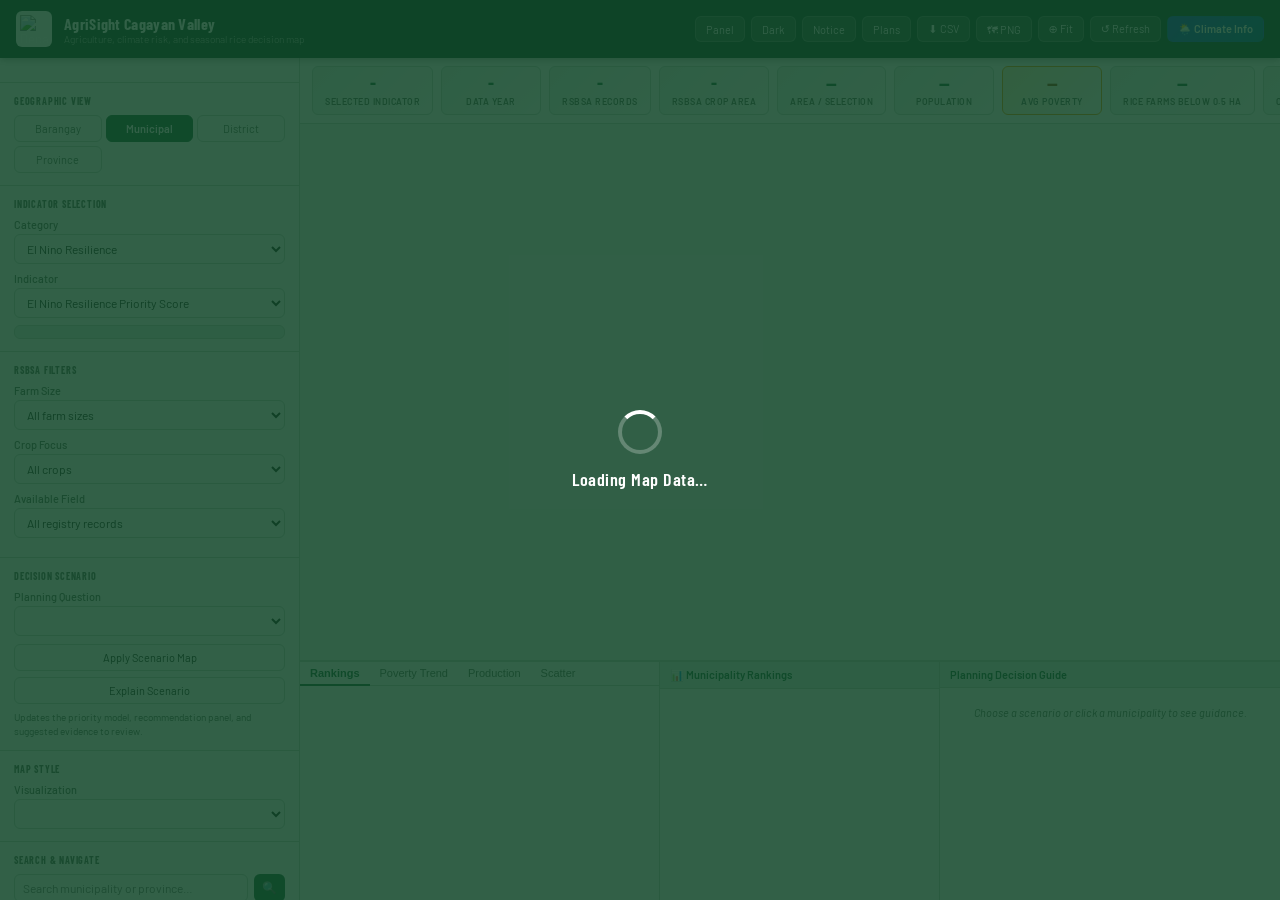
==== commit 14d815c5: "Easi Tool and ASF" ====
--- a/index.html
+++ b/index.html
@@ -13,7 +13,7 @@
   <link rel="stylesheet" href="https://unpkg.com/leaflet.markercluster@1.5.3/dist/MarkerCluster.Default.css" />
 
   <!-- App Styles -->
-  <link rel="stylesheet" href="css/styles.css?v=20260527-elnino-resilience" />
+  <link rel="stylesheet" href="css/styles.css?v=20260602-pagasa-powerbi" />
 </head>
 <body>
 
@@ -411,17 +411,17 @@
 <script src="https://unpkg.com/@turf/turf@6.5.0/turf.min.js"></script>
 
 <!-- App Modules (load in dependency order) -->
-<script src="js/config.js?v=20260527-elnino-resilience"></script>
-<script src="js/utils.js?v=20260527-elnino-resilience"></script>
-<script src="js/aggregation.js?v=20260527-elnino-resilience"></script>
-<script src="js/dataLoader.js?v=20260527-elnino-resilience"></script>
-<script src="js/priorityScoring.js?v=20260527-elnino-resilience"></script>
-<script src="js/visualizations.js?v=20260527-elnino-resilience"></script>
-<script src="js/mapLayers.js?v=20260527-elnino-resilience"></script>
-<script src="js/charts.js?v=20260527-elnino-resilience"></script>
-<script src="js/weatherOverlay.js?v=20260527-elnino-resilience"></script>
-<script src="js/climate.js?v=20260527-elnino-resilience"></script>
-<script src="js/app.js?v=20260527-elnino-resilience"></script>
+<script src="js/config.js?v=20260602-pagasa-powerbi"></script>
+<script src="js/utils.js?v=20260602-pagasa-powerbi"></script>
+<script src="js/aggregation.js?v=20260602-pagasa-powerbi"></script>
+<script src="js/dataLoader.js?v=20260602-pagasa-powerbi"></script>
+<script src="js/priorityScoring.js?v=20260602-pagasa-powerbi"></script>
+<script src="js/visualizations.js?v=20260602-pagasa-powerbi"></script>
+<script src="js/mapLayers.js?v=20260602-pagasa-powerbi"></script>
+<script src="js/charts.js?v=20260602-pagasa-powerbi"></script>
+<script src="js/weatherOverlay.js?v=20260602-pagasa-powerbi"></script>
+<script src="js/climate.js?v=20260602-pagasa-powerbi"></script>
+<script src="js/app.js?v=20260602-pagasa-powerbi"></script>
 
 </body>
 </html>
--- a/css/styles.css
+++ b/css/styles.css
@@ -1341,6 +1341,75 @@
   text-align: center;
 }
 
+.scenario-context-stack {
+  margin-top: 8px;
+}
+.scenario-context-grid {
+  display: grid;
+  gap: 7px;
+}
+.scenario-context-card {
+  border: 1px solid var(--color-border);
+  border-radius: 7px;
+  background: var(--color-bg-card);
+  padding: 8px;
+}
+.scenario-context-card h4 {
+  margin: 0 0 5px;
+  color: var(--color-primary);
+  font-size: 11px;
+}
+.scenario-context-card p {
+  margin: 0 0 6px;
+  color: var(--color-text-muted);
+  font-size: 10.5px;
+  line-height: 1.35;
+}
+.scenario-context-tags,
+.scenario-tool-row {
+  display: flex;
+  flex-wrap: wrap;
+  gap: 5px;
+}
+.scenario-context-tags span {
+  border: 1px solid var(--color-border);
+  border-radius: var(--radius);
+  background: var(--color-primary-lt);
+  color: var(--color-primary-dk);
+  padding: 3px 6px;
+  font-size: 10px;
+}
+.scenario-context-table {
+  display: grid;
+  gap: 3px;
+  margin-bottom: 7px;
+}
+.scenario-context-row {
+  display: flex;
+  justify-content: space-between;
+  gap: 8px;
+  border-bottom: 1px solid var(--color-border);
+  padding-bottom: 3px;
+  font-size: 10.5px;
+}
+.scenario-context-row span { color: var(--color-text-muted); }
+.scenario-context-row b {
+  text-align: right;
+  color: var(--color-text);
+}
+.scenario-tool-btn {
+  border: 1px solid var(--color-primary);
+  border-radius: var(--radius);
+  background: var(--color-primary);
+  color: white;
+  padding: 5px 7px;
+  font-size: 10.5px;
+  cursor: pointer;
+}
+.scenario-tool-btn:hover {
+  background: var(--color-primary-dk);
+}
+
 /* ============================================================
    TOAST NOTIFICATIONS
    ============================================================ */
@@ -1976,6 +2045,13 @@
   font-weight: 600; cursor: pointer; transition: background .15s;
 }
 .cp-primary-btn:hover { background: #1e40af; }
+.cp-primary-link {
+  display: inline-flex; align-items: center; justify-content: center;
+  padding: 6px 10px; background: #1d4ed8; color: white;
+  border-radius: 4px; font-size: 11.5px; font-family: var(--font-main);
+  font-weight: 600; text-decoration: none;
+}
+.cp-primary-link:hover { background: #1e40af; }
 .cp-stats-grid { background: #f8fafc; border-radius: 6px; padding: 8px; }
 .cp-stat-row {
   display: flex; justify-content: space-between; font-size: 11px;
@@ -2012,6 +2088,44 @@
 .cp-link-card > span { font-size: 18px; flex-shrink: 0; margin-top: 1px; }
 .cp-link-card div { font-size: 11px; line-height: 1.4; }
 .cp-link-card b { color: #1e40af; font-size: 11.5px; }
+.cp-powerbi-actions { display: flex; justify-content: flex-end; margin: 6px 0; }
+.cp-station-normals-card {
+  background: #f8fafc; border: 1px solid var(--color-border);
+  border-radius: 6px; padding: 8px; margin: 6px 0 8px;
+}
+.cp-normal-title {
+  font-size: 11px; font-weight: 700; color: var(--color-primary-dk);
+  margin-bottom: 3px;
+}
+.cp-normal-summary {
+  font-size: 10px; color: var(--color-text-muted); line-height: 1.4;
+  margin-bottom: 7px;
+}
+.cp-normal-grid {
+  display: grid; grid-template-columns: 1fr 1fr; gap: 8px;
+}
+.cp-normal-subtitle {
+  font-size: 10px; font-weight: 700; color: var(--color-text);
+  margin-bottom: 3px;
+}
+.cp-normal-row {
+  display: flex; justify-content: space-between; gap: 8px;
+  font-size: 10.5px; padding: 2px 0; border-bottom: 1px solid #e5e7eb;
+}
+.cp-normal-row:last-child { border-bottom: none; }
+.cp-normal-row span { color: var(--color-text-muted); }
+.cp-normal-row b { color: var(--color-text); white-space: nowrap; }
+.cp-normal-note {
+  margin-top: 6px; font-size: 9.5px; line-height: 1.35;
+  color: var(--color-text-muted);
+}
+.cp-powerbi-frame-wrap {
+  height: 420px; min-height: 320px; border: 1px solid var(--color-border);
+  border-radius: 6px; overflow: hidden; background: #f8fafc;
+}
+.cp-powerbi-frame-wrap iframe {
+  width: 100%; height: 100%; border: 0; display: block;
+}
 
 /* Credit line */
 .cp-credit { font-size: 9.5px; color: var(--color-text-muted); text-align: right; margin-top: 2px; }
@@ -2028,7 +2142,11 @@
 .popup-climate-btn:hover { opacity: 0.88; }
 
 /* Narrow screen: full width */
-@media (max-width: 600px) { .climate-panel { width: 100%; } }
+@media (max-width: 600px) {
+  .climate-panel { width: 100%; }
+  .cp-normal-grid { grid-template-columns: 1fr; }
+  .cp-powerbi-frame-wrap { height: 360px; }
+}
 
 @media (max-width: 760px) {
   .scenario-explainer-card {
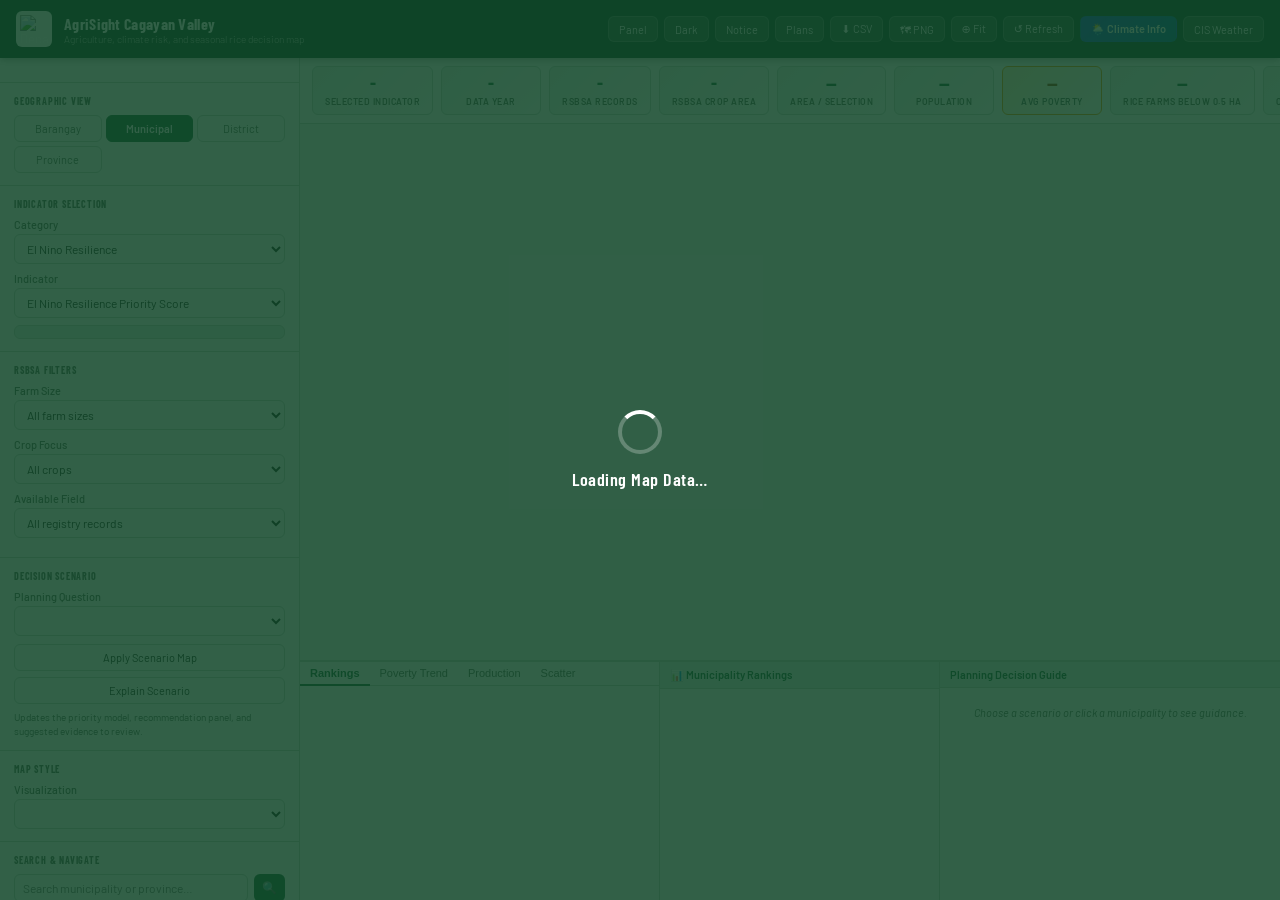
==== commit 43e9bb70: "APA CIS Integration" ====
--- a/index.html
+++ b/index.html
@@ -13,7 +13,7 @@
   <link rel="stylesheet" href="https://unpkg.com/leaflet.markercluster@1.5.3/dist/MarkerCluster.Default.css" />
 
   <!-- App Styles -->
-  <link rel="stylesheet" href="css/styles.css?v=20260602-pagasa-powerbi" />
+  <link rel="stylesheet" href="css/styles.css?v=20260609-cis-weather" />
 </head>
 <body>
 
@@ -74,10 +74,36 @@
       <button class="header-btn" id="fit-btn" title="Fit map to region">⊕ Fit</button>
       <button class="header-btn" id="refresh-defaults" title="Return controls, filters, styles, and layers to defaults">↺ Refresh</button>
       <button class="header-btn climate-toggle-btn" id="btn-climate-panel" title="Toggle Climate Information Panel">🌦️ Climate Info</button>
+      <button class="header-btn" id="btn-cis-weather" title="Open CIS weather portal">CIS Weather</button>
     </div>
   </header>
 
   <div id="mobile-panel-backdrop" hidden></div>
+
+  <div id="cis-weather-modal" class="cis-weather-modal" aria-hidden="true">
+    <div class="cis-weather-backdrop" id="cis-weather-backdrop"></div>
+    <section class="cis-weather-dialog" role="dialog" aria-modal="true" aria-labelledby="cis-weather-title">
+      <div class="cis-weather-head">
+        <div>
+          <div class="cis-weather-kicker">Weather Portal</div>
+          <h2 id="cis-weather-title">CIS - APA Project</h2>
+        </div>
+        <div class="cis-weather-actions">
+          <a class="cis-weather-link" href="https://cis.apa.da.gov.ph/cis" target="_blank" rel="noopener">Open full site</a>
+          <button class="cis-weather-close" id="cis-weather-close" type="button" aria-label="Close CIS weather portal">&times;</button>
+        </div>
+      </div>
+      <iframe
+        class="cis-weather-frame"
+        id="cis-weather-frame"
+        title="CIS - APA Project weather portal"
+        src="about:blank"
+        data-src="https://cis.apa.da.gov.ph/cis"
+        loading="lazy"
+        referrerpolicy="strict-origin-when-cross-origin">
+      </iframe>
+    </section>
+  </div>
 
   <!-- ================================================================
        SIDEBAR
@@ -411,17 +437,17 @@
 <script src="https://unpkg.com/@turf/turf@6.5.0/turf.min.js"></script>
 
 <!-- App Modules (load in dependency order) -->
-<script src="js/config.js?v=20260602-pagasa-powerbi"></script>
-<script src="js/utils.js?v=20260602-pagasa-powerbi"></script>
-<script src="js/aggregation.js?v=20260602-pagasa-powerbi"></script>
-<script src="js/dataLoader.js?v=20260602-pagasa-powerbi"></script>
-<script src="js/priorityScoring.js?v=20260602-pagasa-powerbi"></script>
-<script src="js/visualizations.js?v=20260602-pagasa-powerbi"></script>
-<script src="js/mapLayers.js?v=20260602-pagasa-powerbi"></script>
-<script src="js/charts.js?v=20260602-pagasa-powerbi"></script>
-<script src="js/weatherOverlay.js?v=20260602-pagasa-powerbi"></script>
-<script src="js/climate.js?v=20260602-pagasa-powerbi"></script>
-<script src="js/app.js?v=20260602-pagasa-powerbi"></script>
+<script src="js/config.js?v=20260603-bswm-fertmap-layer"></script>
+<script src="js/utils.js?v=20260603-bswm-fertmap-layer"></script>
+<script src="js/aggregation.js?v=20260603-bswm-fertmap-layer"></script>
+<script src="js/dataLoader.js?v=20260603-bswm-fertmap-layer"></script>
+<script src="js/priorityScoring.js?v=20260603-bswm-fertmap-layer"></script>
+<script src="js/visualizations.js?v=20260603-bswm-fertmap-layer"></script>
+<script src="js/mapLayers.js?v=20260603-bswm-fertmap-layer"></script>
+<script src="js/charts.js?v=20260603-bswm-fertmap-layer"></script>
+<script src="js/weatherOverlay.js?v=20260609-cis-weather"></script>
+<script src="js/climate.js?v=20260603-bswm-fertmap-layer"></script>
+<script src="js/app.js?v=20260609-cis-weather"></script>
 
 </body>
 </html>
--- a/css/styles.css
+++ b/css/styles.css
@@ -1888,6 +1888,121 @@
 }
 
 /* Panel — slides in over #main-content from the right */
+/* CIS weather portal modal */
+.cis-weather-modal {
+  position: fixed;
+  inset: 0;
+  z-index: 2400;
+  display: none;
+}
+.cis-weather-modal.open {
+  display: block;
+}
+.cis-weather-backdrop {
+  position: absolute;
+  inset: var(--header-height) 0 0 0;
+  background: rgba(6, 18, 11, 0.48);
+}
+.cis-weather-dialog {
+  position: absolute;
+  top: calc(var(--header-height) + 18px);
+  left: 50%;
+  transform: translateX(-50%);
+  width: min(1180px, calc(100vw - 36px));
+  height: min(760px, calc(100vh - var(--header-height) - 36px));
+  display: flex;
+  flex-direction: column;
+  overflow: hidden;
+  background: var(--color-bg-card);
+  border: 1px solid var(--color-border);
+  border-radius: 8px;
+  box-shadow: var(--shadow-lg);
+}
+.cis-weather-head {
+  display: flex;
+  align-items: center;
+  justify-content: space-between;
+  gap: 14px;
+  padding: 10px 12px;
+  background: var(--color-bg-header);
+  color: white;
+  flex-shrink: 0;
+}
+.cis-weather-kicker {
+  color: rgba(255,255,255,0.66);
+  font-family: var(--font-condensed);
+  font-size: 10px;
+  font-weight: 700;
+  letter-spacing: 0.08em;
+  text-transform: uppercase;
+}
+.cis-weather-head h2 {
+  margin: 1px 0 0;
+  font-family: var(--font-condensed);
+  font-size: 18px;
+  line-height: 1.1;
+}
+.cis-weather-actions {
+  display: flex;
+  align-items: center;
+  gap: 8px;
+  flex-shrink: 0;
+}
+.cis-weather-link,
+.cis-weather-close {
+  display: inline-flex;
+  align-items: center;
+  justify-content: center;
+  min-height: 30px;
+  border-radius: var(--radius);
+  border: 1px solid rgba(255,255,255,0.22);
+  background: rgba(255,255,255,0.12);
+  color: white;
+  font-family: var(--font-main);
+  font-size: 11px;
+  text-decoration: none;
+  cursor: pointer;
+}
+.cis-weather-link {
+  padding: 0 10px;
+}
+.cis-weather-close {
+  width: 32px;
+  padding: 0;
+  font-size: 20px;
+  line-height: 1;
+}
+.cis-weather-link:hover,
+.cis-weather-close:hover {
+  background: rgba(255,255,255,0.22);
+}
+.cis-weather-frame {
+  width: 100%;
+  height: 100%;
+  border: 0;
+  background: #fff;
+  flex: 1;
+}
+
+@media (max-width: 600px) {
+  .cis-weather-dialog {
+    top: var(--header-height);
+    width: 100vw;
+    height: calc(100vh - var(--header-height));
+    border-radius: 0;
+    border-left: none;
+    border-right: none;
+  }
+
+  .cis-weather-head {
+    align-items: flex-start;
+  }
+
+  .cis-weather-head h2 {
+    font-size: 16px;
+  }
+}
+
 .climate-panel {
   position: fixed;
   top: var(--header-height);
@@ -2289,6 +2404,21 @@
   font-family: var(--font-main);
 }
 .wop-ext-link:hover { background: rgba(26,107,60,0.42); color: #a7f3c0; }
+.wop-action-link {
+  width: 100%;
+  cursor: pointer;
+}
+.wop-secondary-link {
+  display: block;
+  margin-top: 7px;
+  color: rgba(167, 212, 180, 0.72);
+  font-size: 9.5px;
+  text-align: center;
+  text-decoration: none;
+}
+.wop-secondary-link:hover {
+  color: #a7f3c0;
+}
 
 /* Load button */
 .wop-load-msg { text-align: center; }
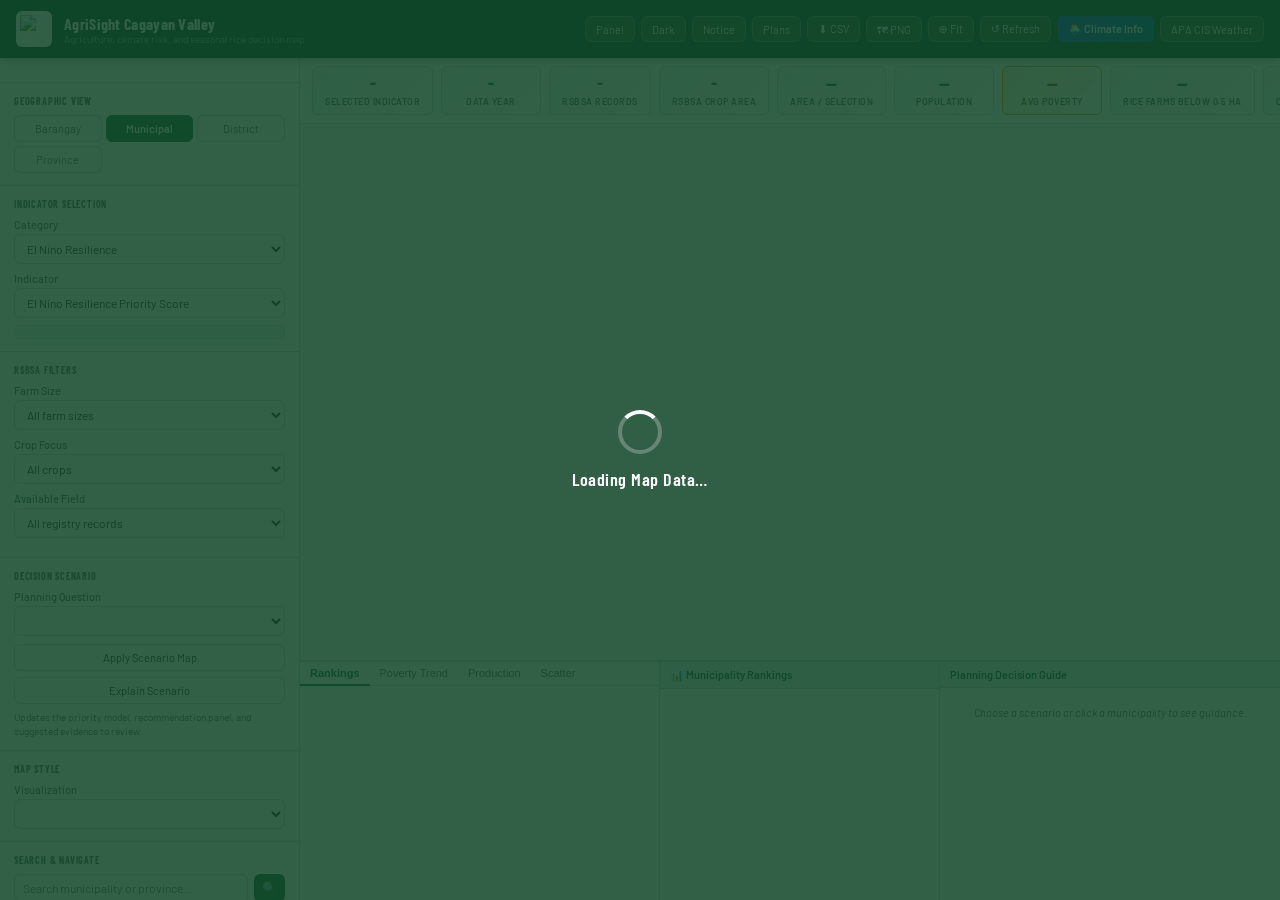
==== commit 12f4931c: "APA label" ====
--- a/index.html
+++ b/index.html
@@ -74,7 +74,7 @@
       <button class="header-btn" id="fit-btn" title="Fit map to region">⊕ Fit</button>
       <button class="header-btn" id="refresh-defaults" title="Return controls, filters, styles, and layers to defaults">↺ Refresh</button>
       <button class="header-btn climate-toggle-btn" id="btn-climate-panel" title="Toggle Climate Information Panel">🌦️ Climate Info</button>
-      <button class="header-btn" id="btn-cis-weather" title="Open CIS weather portal">CIS Weather</button>
+      <button class="header-btn" id="btn-cis-weather" title="Open APA CIS Weather">APA CIS Weather</button>
     </div>
   </header>
 
@@ -85,18 +85,18 @@
     <section class="cis-weather-dialog" role="dialog" aria-modal="true" aria-labelledby="cis-weather-title">
       <div class="cis-weather-head">
         <div>
-          <div class="cis-weather-kicker">Weather Portal</div>
-          <h2 id="cis-weather-title">CIS - APA Project</h2>
+          <div class="cis-weather-kicker">APA CIS Weather</div>
+          <h2 id="cis-weather-title">APA CIS Weather</h2>
         </div>
         <div class="cis-weather-actions">
           <a class="cis-weather-link" href="https://cis.apa.da.gov.ph/cis" target="_blank" rel="noopener">Open full site</a>
-          <button class="cis-weather-close" id="cis-weather-close" type="button" aria-label="Close CIS weather portal">&times;</button>
+          <button class="cis-weather-close" id="cis-weather-close" type="button" aria-label="Close APA CIS Weather">&times;</button>
         </div>
       </div>
       <iframe
         class="cis-weather-frame"
         id="cis-weather-frame"
-        title="CIS - APA Project weather portal"
+        title="APA CIS Weather"
         src="about:blank"
         data-src="https://cis.apa.da.gov.ph/cis"
         loading="lazy"
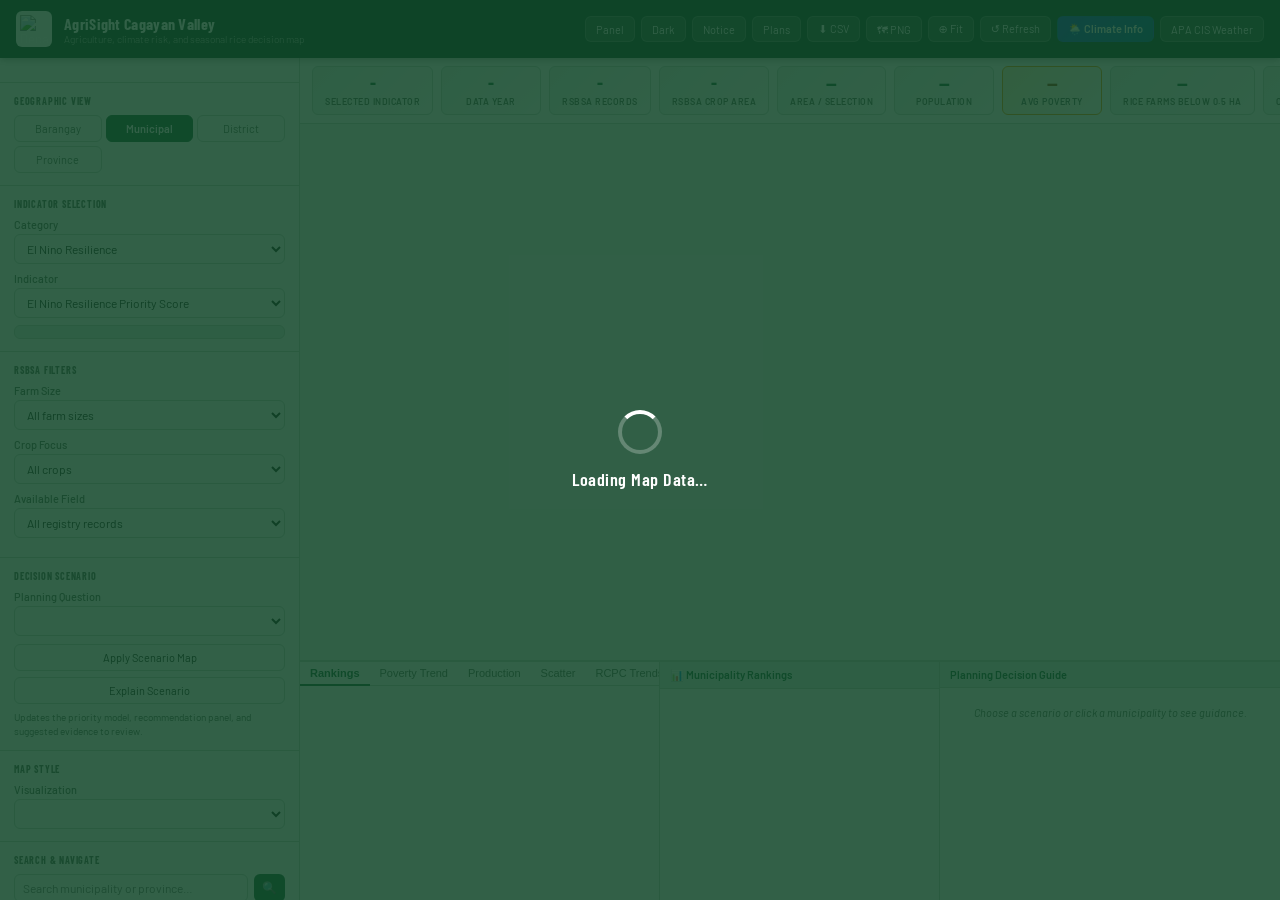
==== commit 682a6d41: "Update RCPC pest trends through July 2026" ====
--- a/index.html
+++ b/index.html
@@ -380,6 +380,7 @@
           <button class="chart-tab" data-chart="poverty">Poverty Trend</button>
           <button class="chart-tab" data-chart="production">Production</button>
           <button class="chart-tab" data-chart="scatter">Scatter</button>
+          <button class="chart-tab" data-chart="rcpc">RCPC Trends</button>
         </div>
         <div id="panel-bar" class="chart-panel active">
           <canvas id="chart-bar"></canvas>
@@ -396,6 +397,12 @@
         <div id="panel-scatter" class="chart-panel">
           <canvas id="chart-scatter"></canvas>
         </div>
+        <div id="panel-rcpc" class="chart-panel">
+          <div class="rcpc-trend-grid">
+            <canvas id="chart-rcpc-year"></canvas>
+            <canvas id="chart-rcpc-month"></canvas>
+          </div>
+        </div>
       </div>
 
       <!-- Ranking Table -->
@@ -437,17 +444,17 @@
 <script src="https://unpkg.com/@turf/turf@6.5.0/turf.min.js"></script>
 
 <!-- App Modules (load in dependency order) -->
-<script src="js/config.js?v=20260603-bswm-fertmap-layer"></script>
-<script src="js/utils.js?v=20260603-bswm-fertmap-layer"></script>
-<script src="js/aggregation.js?v=20260603-bswm-fertmap-layer"></script>
-<script src="js/dataLoader.js?v=20260603-bswm-fertmap-layer"></script>
+<script src="js/config.js?v=20260810-rcpc-trends"></script>
+<script src="js/utils.js?v=20260810-rcpc-trends"></script>
+<script src="js/aggregation.js?v=20260810-rcpc-trends"></script>
+<script src="js/dataLoader.js?v=20260810-rcpc-trends"></script>
 <script src="js/priorityScoring.js?v=20260603-bswm-fertmap-layer"></script>
 <script src="js/visualizations.js?v=20260603-bswm-fertmap-layer"></script>
 <script src="js/mapLayers.js?v=20260603-bswm-fertmap-layer"></script>
-<script src="js/charts.js?v=20260603-bswm-fertmap-layer"></script>
+<script src="js/charts.js?v=20260810-rcpc-trends"></script>
 <script src="js/weatherOverlay.js?v=20260609-cis-weather"></script>
 <script src="js/climate.js?v=20260603-bswm-fertmap-layer"></script>
-<script src="js/app.js?v=20260609-cis-weather"></script>
+<script src="js/app.js?v=20260810-rcpc-trends"></script>
 
 </body>
 </html>
--- a/css/styles.css
+++ b/css/styles.css
@@ -716,6 +716,19 @@
 .chart-panel.active { display: block; }
 .chart-panel canvas { max-height: 160px !important; }
 
+.rcpc-trend-grid {
+  display: grid;
+  grid-template-columns: minmax(0, 1fr) minmax(0, 1fr);
+  gap: 10px;
+  height: 100%;
+  min-height: 0;
+}
+
+.rcpc-trend-grid canvas {
+  width: 100% !important;
+  min-width: 0;
+}
+
 /* Rankings panel */
 .ranking-section {
   width: 280px;
@@ -1827,6 +1840,12 @@
     max-height: 104px !important;
   }
 
+  .rcpc-trend-grid {
+    grid-template-columns: 1fr;
+    gap: 6px;
+    overflow-y: auto;
+  }
+
   .sidebar-section {
     padding: 14px 16px;
   }
